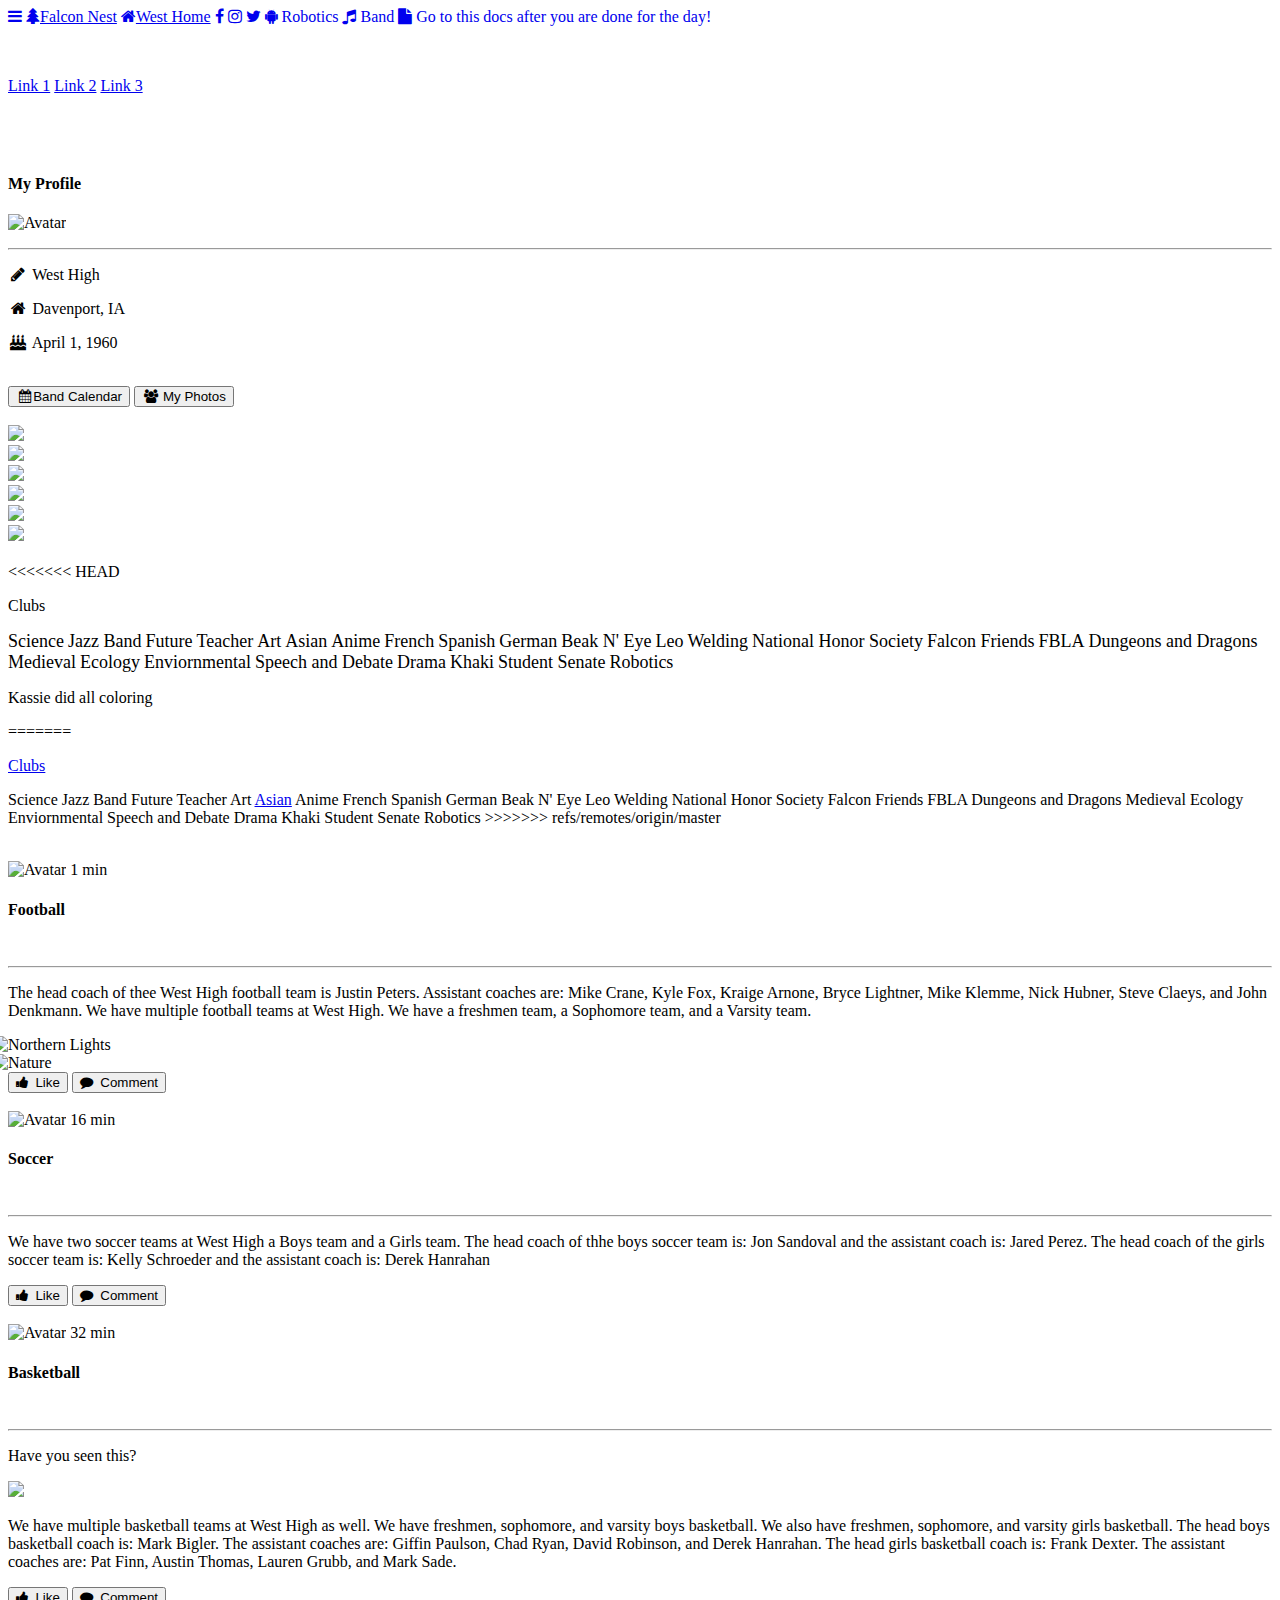
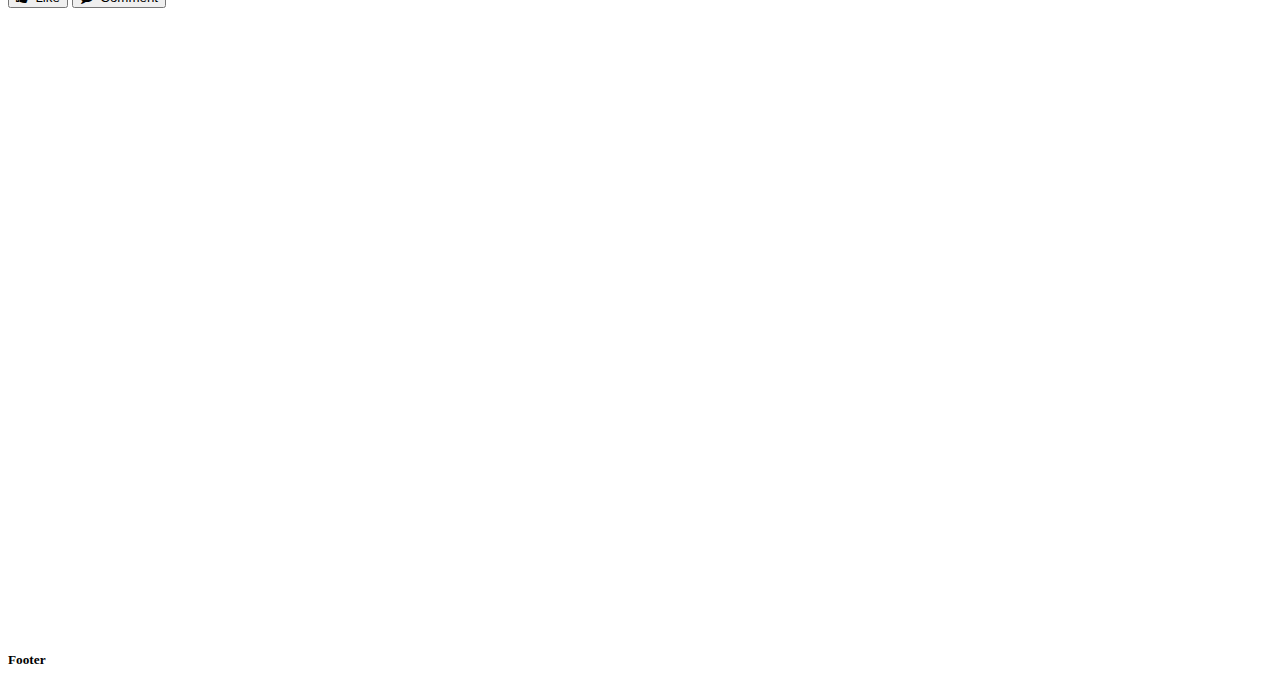
==== index.html @ 95ac7fa5 "Merge remote-tracking branch 'refs/remotes/origin/master' into pr/8" ====
<!DOCTYPE html>
<html>
<title>West High Social Media</title>
<meta charset="UTF-8">
<meta name="viewport" content="width=device-width, initial-scale=1">
<link rel="stylesheet" href="https://www.w3schools.com/lib/w3.css">
<link rel="stylesheet" href="https://cdnjs.cloudflare.com/ajax/libs/font-awesome/4.7.0/css/font-awesome.min.css">
<head>
  <link rel="stylesheet" type="text/css" href="index.css">
</head>

<body class="w3-theme-l5">

<!-- Navbar -->
<div class="w3-top">
 <div class="w3-bar w3-theme-d2 w3-left-align w3-large">
  <a class="w3-bar-item w3-button w3-hide-medium w3-hide-large w3-opennav w3-right w3-padding-large w3-hover-white w3-large w3-theme-d2" href="javascript:void(0);" onclick="openNav()"><i class="fa fa-bars"></i></a>
  <a href="index.html" class="w3-bar-item w3-button w3-padding-large w3-theme-d4"><i class="fa fa-tree w3-margin-right"></i>Falcon Nest</a>
  <a href="http://www.davenportschools.org/west/" class="w3-bar-item w3-button w3-padding-large w3-theme-d3"><i class="fa fa-home w3-margin-right"></i>West Home</a>
  <a href="#" class="w3-bar-item w3-button w3-hide-small w3-padding-large w3-hover-white" title="Facebook Feed"><i class="fa fa-facebook"></i></a>
  <a href="#" class="w3-bar-item w3-button w3-hide-small w3-padding-large w3-hover-white" title="Instagram Feed"><i class="fa fa-instagram"></i></a>
  <a href="#" class="w3-bar-item w3-button w3-hide-small w3-padding-large w3-hover-white" title="Twitter Feed"><i class="fa fa-twitter"></i></a>
  <a href="#" class="w3-bar-item w3-button w3-hide-small w3-padding-large w3-hover-white" title="Robotics Feed"><i class="fa fa-android"> Robotics</i></a>
  <a href="#" class="w3-bar-item w3-button w3-hide-small w3-padding-large w3-hover-white" title="Band Feed"><i class="fa fa-music"> Band</i></a>
  <a href="https://docs.google.com/document/d/1LTYxumuklcprzpd7jAIZXSKziYvqQXcDhWQDw6Y8-1A/edit" class="w3-bar-item w3-button w3-hide-small w3-padding-large w3-hover-white" title="Docs"><i class="fa fa-file"> Go to this docs after you are done for the day!</i></a>




 </div>
</div>

<!-- Navbar on small screens -->
<div id="navDemo" class="w3-navblock w3-theme-d2 w3-large w3-hide w3-hide-large w3-hide-medium w3-top" style="margin-top:51px">
  <a class="w3-padding-large" href="#">Link 1</a>
  <a class="w3-padding-large" href="#">Link 2</a>
  <a class="w3-padding-large" href="#">Link 3</a>
</div>

<!-- Page Container -->
<div class="w3-container w3-content" style="max-width:1400px;margin-top:80px">
  <!-- The Grid -->
  <div class="w3-row">
    <!-- Left Column -->
    <div class="w3-col m3">
      <!-- Profile -->
      <div class="w3-card-2 w3-round w3-white">
        <div class="w3-container">
         <h4 class="w3-center">My Profile</h4>
         <p class="w3-center"><img src="images/Westlogo.gif" class="w3-circle" style="height:106px;width:106px" alt="Avatar"></p>
         <hr>
         <p><i class="fa fa-pencil fa-fw w3-margin-right w3-text-theme"></i> West High</p>
         <p><i class="fa fa-home fa-fw w3-margin-right w3-text-theme"></i> Davenport, IA</p>
         <p><i class="fa fa-birthday-cake fa-fw w3-margin-right w3-text-theme"></i> April 1, 1960</p>
        </div>
      </div>
      <br>

      <!-- Accordion -->
      <div class="w3-card-2 w3-round">
        <div class="w3-white">
          <button onclick="window.open('https://calendar.google.com/calendar/embed?src=davenport.k12.ia.us_406nml3nbbrlrmad6a3defcp0s%40group.calendar.google.com&ctz=America/Chicago')" class="w3-btn-block w3-theme-l1 w3-left-align"><i class="fa fa-calendar fa-fw w3-margin-right"></i>Band Calendar</button>

          <button onclick="myFunction('Demo3')" class="w3-btn-block w3-theme-l1 w3-left-align"><i class="fa fa-users fa-fw w3-margin-right"></i> My Photos</button>
          <div id="Demo3" class="w3-hide w3-container">
         <div class="w3-row-padding">
         <br>
           <div class="w3-half">
             <img src="/w3images/lights.jpg" style="width:100%" class="w3-margin-bottom">
           </div>
           <div class="w3-half">
             <img src="/w3images/nature.jpg" style="width:100%" class="w3-margin-bottom">
           </div>
           <div class="w3-half">
             <img src="/w3images/mountains.jpg" style="width:100%" class="w3-margin-bottom">
           </div>
           <div class="w3-half">
             <img src="/w3images/forest.jpg" style="width:100%" class="w3-margin-bottom">
           </div>
           <div class="w3-half">
             <img src="/w3images/nature.jpg" style="width:100%" class="w3-margin-bottom">
           </div>
           <div class="w3-half">
             <img src="/w3images/fjords.jpg" style="width:100%" class="w3-margin-bottom">
           </div>
         </div>
          </div>
        </div>
      </div>
      <br>

      <!-- Clubs -->
      <div class="w3-card-2 w3-round w3-white w3-hide-small">
        <div class="w3-container">
<<<<<<< HEAD
          <p>Clubs</p>

          <p>
            <span class="w3-tag w3-small w3-theme-d6"><font size ="4">Science</font> </span>
            <span class="w3-tag w3-small w3-theme-d1"><font size ="4">Jazz Band</font></span>
            <span class="w3-tag w3-small w3-theme-d6"><font size ="4">Future Teacher</font></span>
            <span class="w3-tag w3-small w3-theme-d1"><font size ="4">Art</font></span>
            <span class="w3-tag w3-small w3-theme-d6"><font size ="4">Asian</font></span>
            <span class="w3-tag w3-small w3-theme-d1"><font size ="4">Anime</font></span>
            <span class="w3-tag w3-small w3-theme-d6"><font size ="4">French</font></span>
            <span class="w3-tag w3-small w3-theme-d1"><font size ="4">Spanish</font></span>
            <span class="w3-tag w3-small w3-theme-d6"><font size ="4">German</font></span>
            <span class="w3-tag w3-small w3-theme-d1"><font size ="4">Beak N' Eye</font></span>
            <span class="w3-tag w3-small w3-theme-d6"><font size ="4">Leo</font></span>
            <span class="w3-tag w3-small w3-theme-d1"><font size ="4">Welding</font></span>
            <span class="w3-tag w3-small w3-theme-d6"><font size ="4">National Honor Society</font></span>
            <span class="w3-tag w3-small w3-theme-d1"><font size ="4">Falcon Friends</font></span>
            <span class="w3-tag w3-small w3-theme-d6"><font size ="4">FBLA</font></span>
            <span class="w3-tag w3-small w3-theme-d6"><font size ="4">Dungeons and Dragons</font></span>
            <span class="w3-tag w3-small w3-theme-d1"><font size ="4">Medieval</font></span>
            <span class="w3-tag w3-small w3-theme-d1"><font size ="4">Ecology</font></span>
            <span class="w3-tag w3-small w3-theme-d1"><font size ="4">Enviornmental</font></span>
            <span class="w3-tag w3-small w3-theme-d6"><font size ="4">Speech and Debate</font></span>
            <span class="w3-tag w3-small w3-theme-d1"><font size ="4">Drama</font></span>
            <span class="w3-tag w3-small w3-theme-d6"><font size ="4">Khaki</font></span>
            <span class="w3-tag w3-small w3-theme-d1"><font size ="4">Student Senate</font></span>
            <span class="w3-tag w3-small w3-theme-d6"><font size ="4">Robotics</font></span>
            <p> Kassie did all coloring</p>
=======
          <a href ="http://www.davenportschools.org/west/clubs/"><p>Clubs</p></a>
          <p>
            <span class="w3-tag w3-small w3-theme-d5">Science </span>
            <span class="w3-tag w3-small w3-theme-d4">Jazz Band</span>
            <span class="w3-tag w3-small w3-theme-d3">Future Teacher</span>
            <span class="w3-tag w3-small w3-theme-d2">Art</span>
            <a href ="http://www.davenportschools.org/west/clubs/asian-club/"><span class="w3-tag w3-small w3-theme-d1">Asian</span></a>
            <span class="w3-tag w3-small w3-theme">Anime</span>
            <span class="w3-tag w3-small w3-theme-d5">French</span>
            <span class="w3-tag w3-small w3-theme-d4">Spanish</span>
            <span class="w3-tag w3-small w3-theme-d3">German</span>
            <span class="w3-tag w3-small w3-theme-d2">Beak N' Eye</span>
            <span class="w3-tag w3-small w3-theme-d1">Leo</span>
            <span class="w3-tag w3-small w3-theme">Welding</span>
            <span class="w3-tag w3-small w3-theme-d5">National Honor Society</span>
            <span class="w3-tag w3-small w3-theme-d4">Falcon Friends</span>
            <span class="w3-tag w3-small w3-theme-d3">FBLA</span>
            <span class="w3-tag w3-small w3-theme-d2">Dungeons and Dragons</span>
            <span class="w3-tag w3-small w3-theme-d1">Medieval</span>
            <span class="w3-tag w3-small w3-theme">Ecology</span>
            <span class="w3-tag w3-small w3-theme-d5">Enviornmental</span>
            <span class="w3-tag w3-small w3-theme-d4">Speech and Debate</span>
            <span class="w3-tag w3-small w3-theme-d3">Drama</span>
            <span class="w3-tag w3-small w3-theme-d2">Khaki</span>
            <span class="w3-tag w3-small w3-theme-d1">Student Senate</span>
            <span class="w3-tag w3-small w3-theme">Robotics</span>
>>>>>>> refs/remotes/origin/master

          </p>
        </div>
      </div>
    <!-- End Left Column -->
    </div>

    <!-- Middle Column -->
    <div class="w3-col m7">

      <div class="w3-container w3-card-2 w3-white w3-round w3-margin"><br>
        <img src="images/Football.jpg" alt="Avatar" class="w3-left w3-circle w3-margin-right" style="width:60px">
        <span class="w3-right w3-opacity">1 min</span>
        <h4>Football</h4><br>
        <hr class="w3-clear">
        <p> The head coach of thee West High football team is Justin Peters. Assistant coaches are: Mike Crane, Kyle Fox, Kraige Arnone, Bryce Lightner,
Mike Klemme, Nick Hubner,  Steve Claeys, and John Denkmann. We have multiple football teams at West High. We have a freshmen team, a Sophomore team, and a Varsity team. </p>
          <div class="w3-row-padding" style="margin:0 -16px">
            <div class="w3-half">
              <img src="/w3images/lights.jpg" style="width:100%" alt="Northern Lights" class="w3-margin-bottom">
            </div>
            <div class="w3-half">
              <img src="/w3images/nature.jpg" style="width:100%" alt="Nature" class="w3-margin-bottom">
          </div>
        </div>
        <button type="button" class="w3-btn w3-theme-d1 w3-margin-bottom"><i class="fa fa-thumbs-up"></i>  Like</button>
        <button type="button" class="w3-btn w3-theme-d2 w3-margin-bottom"><i class="fa fa-comment"></i>  Comment</button>
      </div>

      <div class="w3-container w3-card-2 w3-white w3-round w3-margin"><br>
        <img src="images/Soccerball.png" alt="Avatar" class="w3-left w3-circle w3-margin-right" style="width:60px">
        <span class="w3-right w3-opacity">16 min</span>
        <h4>Soccer</h4><br>
        <hr class="w3-clear">
        <p>We have two soccer teams at West High a Boys team and a Girls team. The head coach of thhe boys soccer team is: Jon Sandoval and the assistant coach is: Jared Perez. The head coach of the girls soccer team is: Kelly Schroeder and the assistant coach is: Derek Hanrahan</p>
        <button type="button" class="w3-btn w3-theme-d1 w3-margin-bottom"><i class="fa fa-thumbs-up"></i>  Like</button>
        <button type="button" class="w3-btn w3-theme-d2 w3-margin-bottom"><i class="fa fa-comment"></i>  Comment</button>
      </div>

      <div class="w3-container w3-card-2 w3-white w3-round w3-margin"><br>
        <img src="images/Basketball.jpg" alt="Avatar" class="w3-left w3-circle w3-margin-right" style="width:60px">
        <span class="w3-right w3-opacity">32 min</span>
        <h4>Basketball</h4><br>
        <hr class="w3-clear">
        <p>Have you seen this?</p>
        <img src="/w3images/nature.jpg" style="width:100%" class="w3-margin-bottom">
        <p>We have multiple basketball teams at West High as well. We have freshmen, sophomore, and varsity boys basketball. We also have freshmen, sophomore, and varsity girls basketball. The head boys basketball coach is: Mark Bigler. The assistant coaches are: Giffin Paulson, Chad Ryan, David Robinson, and
Derek Hanrahan. The head girls basketball coach is: Frank Dexter. The assistant coaches are: Pat Finn, Austin Thomas, Lauren Grubb, and Mark Sade.</p>
        <button type="button" class="w3-btn w3-theme-d1 w3-margin-bottom"><i class="fa fa-thumbs-up"></i>  Like</button>
        <button type="button" class="w3-btn w3-theme-d2 w3-margin-bottom"><i class="fa fa-comment"></i>  Comment</button>
      </div>

    <!-- End Middle Column -->
    </div>

    <!-- Right Column -->
    <div class="w3-col m2">


      <div class="w3-card-2 w3-round w3-white w3-center">
      <iframe src="https://calendar.google.com/calendar/embed?showNav=0&amp;showDate=0&amp;showTabs=0&amp;showTz=0&amp;mode=AGENDA&amp;height=600&amp;wkst=1&amp;bgcolor=%23ffffff&amp;src=davenport.k12.ia.us_4gqaiqd6bugjhsim0q4snehcl8%40group.calendar.google.com&amp;color=%23711616&amp;ctz=America%2FChicago" style="border-width:0" width="250" height="600" frameborder="0" scrolling="no"></iframe>
      </div>

    <!-- End Right Column -->
    </div>

  <!-- End Grid -->
  </div>

<!-- End Page Container -->
</div>
<br>

<!-- Footer -->
<footer class="w3-container w3-theme-d3 w3-padding-16">
  <h5>Footer</h5>
</footer>


<script>
// Accordion
function myFunction(id) {
    var x = document.getElementById(id);
    if (x.className.indexOf("w3-show") == -1) {
        x.className += " w3-show";
        x.previousElementSibling.className += " w3-theme-d1";
    } else {
        x.className = x.className.replace("w3-show", "");
        x.previousElementSibling.className =
        x.previousElementSibling.className.replace(" w3-theme-d1", "");
    }
}

// Used to toggle the menu on smaller screens when clicking on the menu button
function openNav() {
    var x = document.getElementById("navDemo");
    if (x.className.indexOf("w3-show") == -1) {
        x.className += " w3-show";
    } else {
        x.className = x.className.replace(" w3-show", "");
    }
}
</script>

</body>
</html>
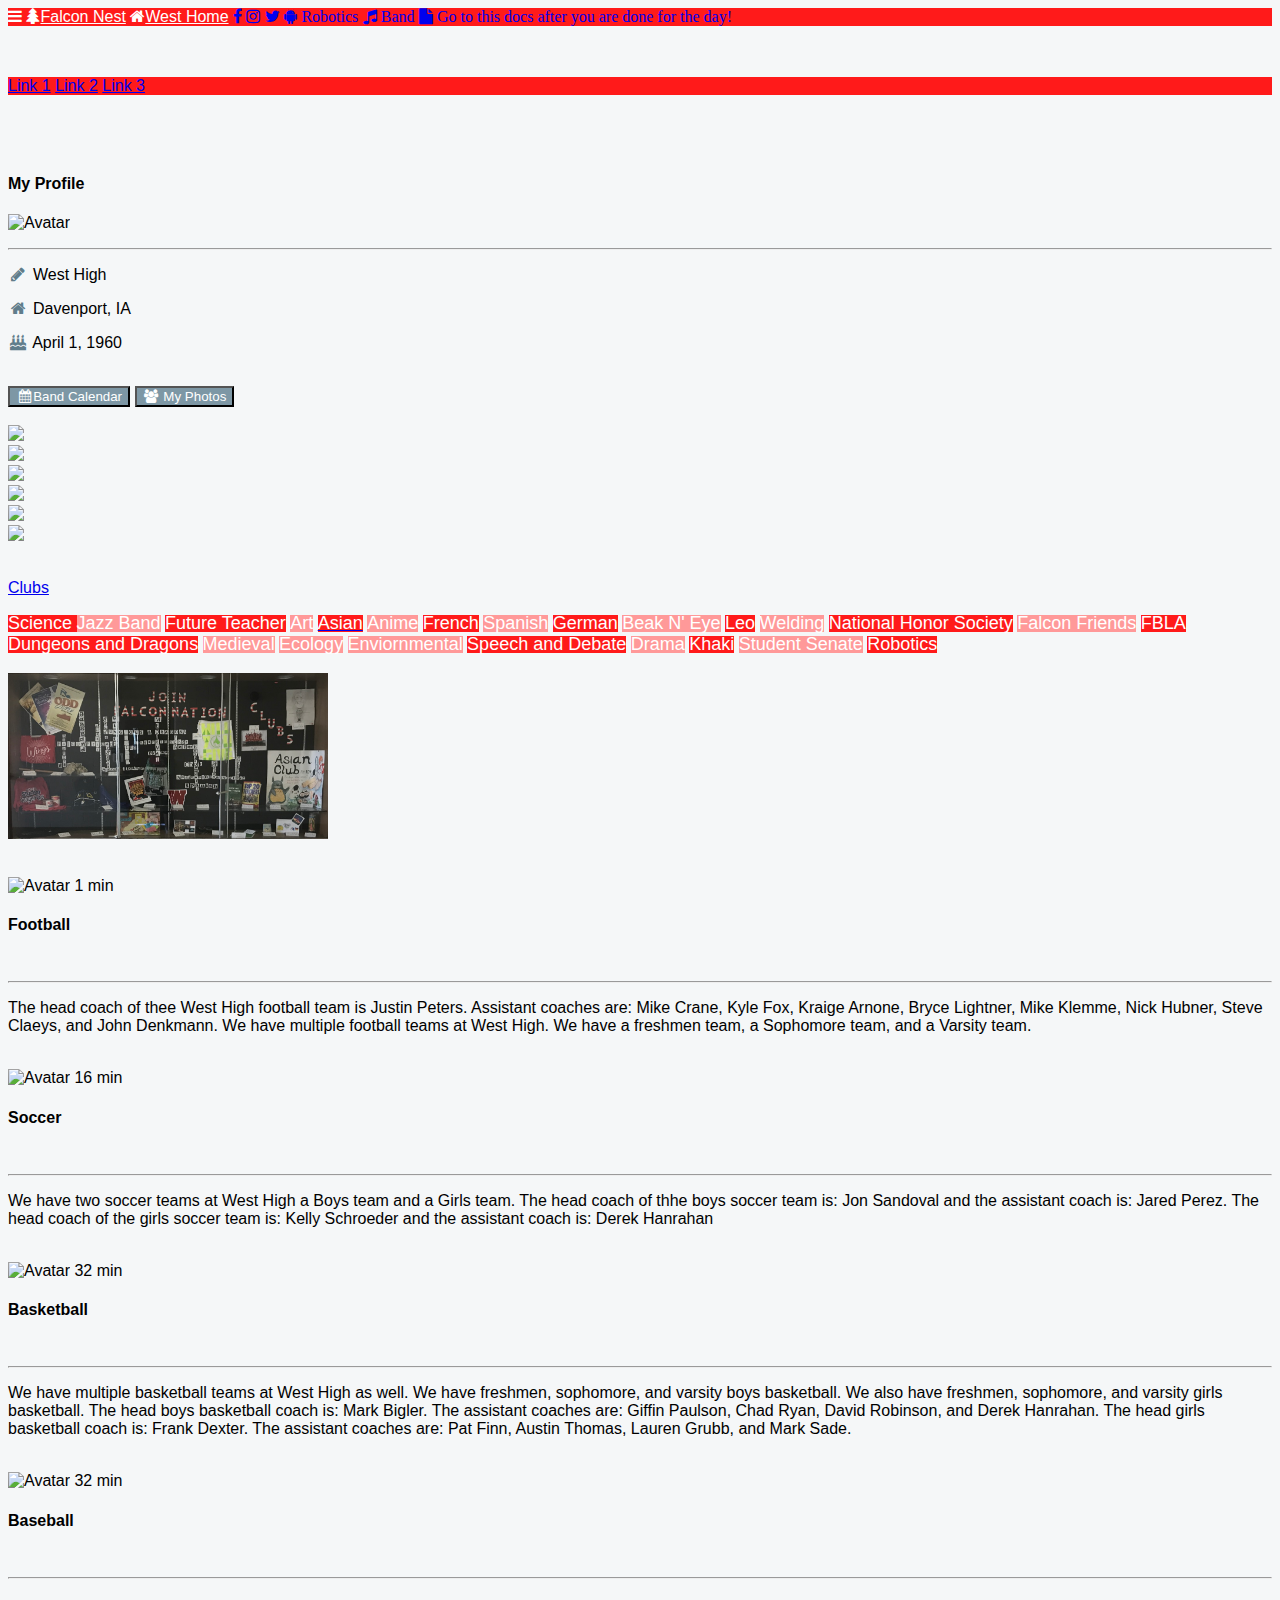
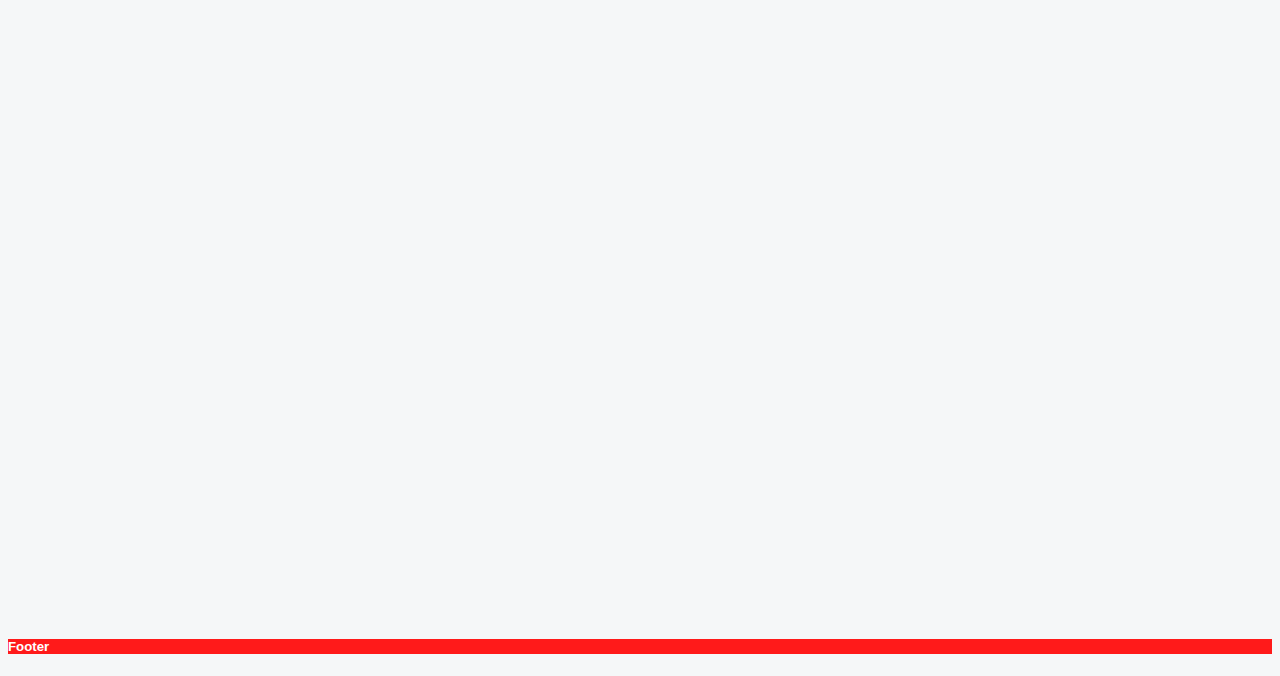
==== commit 34f479dd: "Merge pull request #2 from WestWebDesign/master" ====
--- a/index.html
+++ b/index.html
@@ -20,7 +20,7 @@
   <a href="#" class="w3-bar-item w3-button w3-hide-small w3-padding-large w3-hover-white" title="Facebook Feed"><i class="fa fa-facebook"></i></a>
   <a href="#" class="w3-bar-item w3-button w3-hide-small w3-padding-large w3-hover-white" title="Instagram Feed"><i class="fa fa-instagram"></i></a>
   <a href="#" class="w3-bar-item w3-button w3-hide-small w3-padding-large w3-hover-white" title="Twitter Feed"><i class="fa fa-twitter"></i></a>
-  <a href="#" class="w3-bar-item w3-button w3-hide-small w3-padding-large w3-hover-white" title="Robotics Feed"><i class="fa fa-android"> Robotics</i></a>
+  <a href="https://disruptiveinnovation6317.github.io/DisruptiveInnovation6317/index.html" class="w3-bar-item w3-button w3-hide-small w3-padding-large w3-hover-white" title="Robotics Feed"><i class="fa fa-android"> Robotics</i></a>
   <a href="#" class="w3-bar-item w3-button w3-hide-small w3-padding-large w3-hover-white" title="Band Feed"><i class="fa fa-music"> Band</i></a>
   <a href="https://docs.google.com/document/d/1LTYxumuklcprzpd7jAIZXSKziYvqQXcDhWQDw6Y8-1A/edit" class="w3-bar-item w3-button w3-hide-small w3-padding-large w3-hover-white" title="Docs"><i class="fa fa-file"> Go to this docs after you are done for the day!</i></a>
 
@@ -90,17 +90,17 @@
       <br>
 
       <!-- Clubs -->
-      <div class="w3-card-2 w3-round w3-white w3-hide-small">
+      <div class="w3-card-2 w3-round w3-grey w3-hide-small">
         <div class="w3-container">
-<<<<<<< HEAD
-          <p>Clubs</p>
+
+          <a href ="http://www.davenportschools.org/west/clubs/"><p>Clubs</p></a>
 
           <p>
             <span class="w3-tag w3-small w3-theme-d6"><font size ="4">Science</font> </span>
             <span class="w3-tag w3-small w3-theme-d1"><font size ="4">Jazz Band</font></span>
             <span class="w3-tag w3-small w3-theme-d6"><font size ="4">Future Teacher</font></span>
             <span class="w3-tag w3-small w3-theme-d1"><font size ="4">Art</font></span>
-            <span class="w3-tag w3-small w3-theme-d6"><font size ="4">Asian</font></span>
+            <a href ="http://www.davenportschools.org/west/clubs/asian-club/"><span class="w3-tag w3-small w3-theme-d6"><font size ="4">Asian</font></span></a>
             <span class="w3-tag w3-small w3-theme-d1"><font size ="4">Anime</font></span>
             <span class="w3-tag w3-small w3-theme-d6"><font size ="4">French</font></span>
             <span class="w3-tag w3-small w3-theme-d1"><font size ="4">Spanish</font></span>
@@ -120,37 +120,10 @@
             <span class="w3-tag w3-small w3-theme-d6"><font size ="4">Khaki</font></span>
             <span class="w3-tag w3-small w3-theme-d1"><font size ="4">Student Senate</font></span>
             <span class="w3-tag w3-small w3-theme-d6"><font size ="4">Robotics</font></span>
-            <p> Kassie did all coloring</p>
-=======
-          <a href ="http://www.davenportschools.org/west/clubs/"><p>Clubs</p></a>
-          <p>
-            <span class="w3-tag w3-small w3-theme-d5">Science </span>
-            <span class="w3-tag w3-small w3-theme-d4">Jazz Band</span>
-            <span class="w3-tag w3-small w3-theme-d3">Future Teacher</span>
-            <span class="w3-tag w3-small w3-theme-d2">Art</span>
-            <a href ="http://www.davenportschools.org/west/clubs/asian-club/"><span class="w3-tag w3-small w3-theme-d1">Asian</span></a>
-            <span class="w3-tag w3-small w3-theme">Anime</span>
-            <span class="w3-tag w3-small w3-theme-d5">French</span>
-            <span class="w3-tag w3-small w3-theme-d4">Spanish</span>
-            <span class="w3-tag w3-small w3-theme-d3">German</span>
-            <span class="w3-tag w3-small w3-theme-d2">Beak N' Eye</span>
-            <span class="w3-tag w3-small w3-theme-d1">Leo</span>
-            <span class="w3-tag w3-small w3-theme">Welding</span>
-            <span class="w3-tag w3-small w3-theme-d5">National Honor Society</span>
-            <span class="w3-tag w3-small w3-theme-d4">Falcon Friends</span>
-            <span class="w3-tag w3-small w3-theme-d3">FBLA</span>
-            <span class="w3-tag w3-small w3-theme-d2">Dungeons and Dragons</span>
-            <span class="w3-tag w3-small w3-theme-d1">Medieval</span>
-            <span class="w3-tag w3-small w3-theme">Ecology</span>
-            <span class="w3-tag w3-small w3-theme-d5">Enviornmental</span>
-            <span class="w3-tag w3-small w3-theme-d4">Speech and Debate</span>
-            <span class="w3-tag w3-small w3-theme-d3">Drama</span>
-            <span class="w3-tag w3-small w3-theme-d2">Khaki</span>
-            <span class="w3-tag w3-small w3-theme-d1">Student Senate</span>
-            <span class="w3-tag w3-small w3-theme">Robotics</span>
->>>>>>> refs/remotes/origin/master
-
-          </p>
+          <br></br>
+          <img src="images/FullSizeRender.jpg" alt="Clubs" width="320px";height"300px">
+
+
         </div>
       </div>
     <!-- End Left Column -->
@@ -168,14 +141,13 @@
 Mike Klemme, Nick Hubner,  Steve Claeys, and John Denkmann. We have multiple football teams at West High. We have a freshmen team, a Sophomore team, and a Varsity team. </p>
           <div class="w3-row-padding" style="margin:0 -16px">
             <div class="w3-half">
-              <img src="/w3images/lights.jpg" style="width:100%" alt="Northern Lights" class="w3-margin-bottom">
+
             </div>
             <div class="w3-half">
-              <img src="/w3images/nature.jpg" style="width:100%" alt="Nature" class="w3-margin-bottom">
+
           </div>
         </div>
-        <button type="button" class="w3-btn w3-theme-d1 w3-margin-bottom"><i class="fa fa-thumbs-up"></i>  Like</button>
-        <button type="button" class="w3-btn w3-theme-d2 w3-margin-bottom"><i class="fa fa-comment"></i>  Comment</button>
+
       </div>
 
       <div class="w3-container w3-card-2 w3-white w3-round w3-margin"><br>
@@ -184,8 +156,7 @@
         <h4>Soccer</h4><br>
         <hr class="w3-clear">
         <p>We have two soccer teams at West High a Boys team and a Girls team. The head coach of thhe boys soccer team is: Jon Sandoval and the assistant coach is: Jared Perez. The head coach of the girls soccer team is: Kelly Schroeder and the assistant coach is: Derek Hanrahan</p>
-        <button type="button" class="w3-btn w3-theme-d1 w3-margin-bottom"><i class="fa fa-thumbs-up"></i>  Like</button>
-        <button type="button" class="w3-btn w3-theme-d2 w3-margin-bottom"><i class="fa fa-comment"></i>  Comment</button>
+
       </div>
 
       <div class="w3-container w3-card-2 w3-white w3-round w3-margin"><br>
@@ -193,12 +164,19 @@
         <span class="w3-right w3-opacity">32 min</span>
         <h4>Basketball</h4><br>
         <hr class="w3-clear">
-        <p>Have you seen this?</p>
-        <img src="/w3images/nature.jpg" style="width:100%" class="w3-margin-bottom">
+
         <p>We have multiple basketball teams at West High as well. We have freshmen, sophomore, and varsity boys basketball. We also have freshmen, sophomore, and varsity girls basketball. The head boys basketball coach is: Mark Bigler. The assistant coaches are: Giffin Paulson, Chad Ryan, David Robinson, and
 Derek Hanrahan. The head girls basketball coach is: Frank Dexter. The assistant coaches are: Pat Finn, Austin Thomas, Lauren Grubb, and Mark Sade.</p>
-        <button type="button" class="w3-btn w3-theme-d1 w3-margin-bottom"><i class="fa fa-thumbs-up"></i>  Like</button>
-        <button type="button" class="w3-btn w3-theme-d2 w3-margin-bottom"><i class="fa fa-comment"></i>  Comment</button>
+
+      </div>
+
+      <div class="w3-container w3-card-2 w3-white w3-round w3-margin"><br>
+        <img src="images/Baseball.jpg" alt="Avatar" class="w3-left w3-circle w3-margin-right" style="width:60px">
+        <span class="w3-right w3-opacity">32 min</span>
+        <h4>Baseball</h4><br>
+        <hr class="w3-clear">
+        <p></p>
+
       </div>
 
     <!-- End Middle Column -->
--- a/index.css
+++ b/index.css
@@ -0,0 +1,105 @@
+html,body,h1,h2,h3,h4,h5 {font-family: "Open Sans", sans-serif}
+
+.w3-theme-l5 {
+  color:#000 !important; background-color:#f5f7f8 !important
+}
+.w3-theme-l4 {
+  color:#000 !important; background-color:#dfe5e8 !important
+}
+.w3-theme-l3 {
+  color:#000 !important; background-color:#becbd2 !important
+}
+.w3-theme-l2 {
+  color:#000 !important; background-color:#9eb1bb !important
+}
+.w3-theme-l1 {
+  color:#fff !important; background-color:#7d97a5 !important
+}
+.w3-theme-d1 {
+  color:#fff !important; background-color:#ff9999 !important
+}
+.w3-theme-d2 {
+  color:#fff !important; background-color:#ff1a1a !important
+}
+.w3-theme-d3 {
+  color:#fff !important; background-color:#ff1a1a !important
+}
+.w3-theme-d4 {
+  color:#fff !important; background-color:#ff1a1a !important
+}
+.w3-theme-d5 {
+  color:#fff !important; background-color:#ff1a1a !important
+}
+.w3-theme-d6 {
+  color:#fff !important; background-color:#ff1a1a !important
+}
+
+.w3-theme-light {color:#000 !important; background-color:#f5f7f8 !important}
+.w3-theme-dark {color:#fff !important; background-color:#303e45 !important}
+.w3-theme-action {color:#fff !important; background-color:#303e45 !important}
+
+.w3-theme {color:#fff !important; background-color:#607d8b !important}
+.w3-text-theme {color:#607d8b !important}
+.w3-border-theme {border-color:#607d8b !important}
+
+.w3-hover-theme:hover {color:#fff !important; background-color:#607d8b !important}
+.w3-hover-text-theme:hover {color:#607d8b !important}
+.w3-hover-border-theme:hover {border-color:#607d8b !important}
+
+
+/* cyrillic-ext */
+@font-face {
+  font-family: 'Open Sans';
+  font-style: normal;
+  font-weight: 400;
+  src: local('Open Sans'), local('OpenSans'), url(https://fonts.gstatic.com/s/opensans/v13/K88pR3goAWT7BTt32Z01mxJtnKITppOI_IvcXXDNrsc.woff2) format('woff2');
+  unicode-range: U+0460-052F, U+20B4, U+2DE0-2DFF, U+A640-A69F;
+}
+/* cyrillic */
+@font-face {
+  font-family: 'Open Sans';
+  font-style: normal;
+  font-weight: 400;
+  src: local('Open Sans'), local('OpenSans'), url(https://fonts.gstatic.com/s/opensans/v13/RjgO7rYTmqiVp7vzi-Q5URJtnKITppOI_IvcXXDNrsc.woff2) format('woff2');
+  unicode-range: U+0400-045F, U+0490-0491, U+04B0-04B1, U+2116;
+}
+/* greek-ext */
+@font-face {
+  font-family: 'Open Sans';
+  font-style: normal;
+  font-weight: 400;
+  src: local('Open Sans'), local('OpenSans'), url(https://fonts.gstatic.com/s/opensans/v13/LWCjsQkB6EMdfHrEVqA1KRJtnKITppOI_IvcXXDNrsc.woff2) format('woff2');
+  unicode-range: U+1F00-1FFF;
+}
+/* greek */
+@font-face {
+  font-family: 'Open Sans';
+  font-style: normal;
+  font-weight: 400;
+  src: local('Open Sans'), local('OpenSans'), url(https://fonts.gstatic.com/s/opensans/v13/xozscpT2726on7jbcb_pAhJtnKITppOI_IvcXXDNrsc.woff2) format('woff2');
+  unicode-range: U+0370-03FF;
+}
+/* vietnamese */
+@font-face {
+  font-family: 'Open Sans';
+  font-style: normal;
+  font-weight: 400;
+  src: local('Open Sans'), local('OpenSans'), url(https://fonts.gstatic.com/s/opensans/v13/59ZRklaO5bWGqF5A9baEERJtnKITppOI_IvcXXDNrsc.woff2) format('woff2');
+  unicode-range: U+0102-0103, U+1EA0-1EF9, U+20AB;
+}
+/* latin-ext */
+@font-face {
+  font-family: 'Open Sans';
+  font-style: normal;
+  font-weight: 400;
+  src: local('Open Sans'), local('OpenSans'), url(https://fonts.gstatic.com/s/opensans/v13/u-WUoqrET9fUeobQW7jkRRJtnKITppOI_IvcXXDNrsc.woff2) format('woff2');
+  unicode-range: U+0100-024F, U+1E00-1EFF, U+20A0-20AB, U+20AD-20CF, U+2C60-2C7F, U+A720-A7FF;
+}
+/* latin */
+@font-face {
+  font-family: 'Open Sans';
+  font-style: normal;
+  font-weight: 400;
+  src: local('Open Sans'), local('OpenSans'), url(https://fonts.gstatic.com/s/opensans/v13/cJZKeOuBrn4kERxqtaUH3VtXRa8TVwTICgirnJhmVJw.woff2) format('woff2');
+  unicode-range: U+0000-00FF, U+0131, U+0152-0153, U+02C6, U+02DA, U+02DC, U+2000-206F, U+2074, U+20AC, U+2212, U+2215;
+}
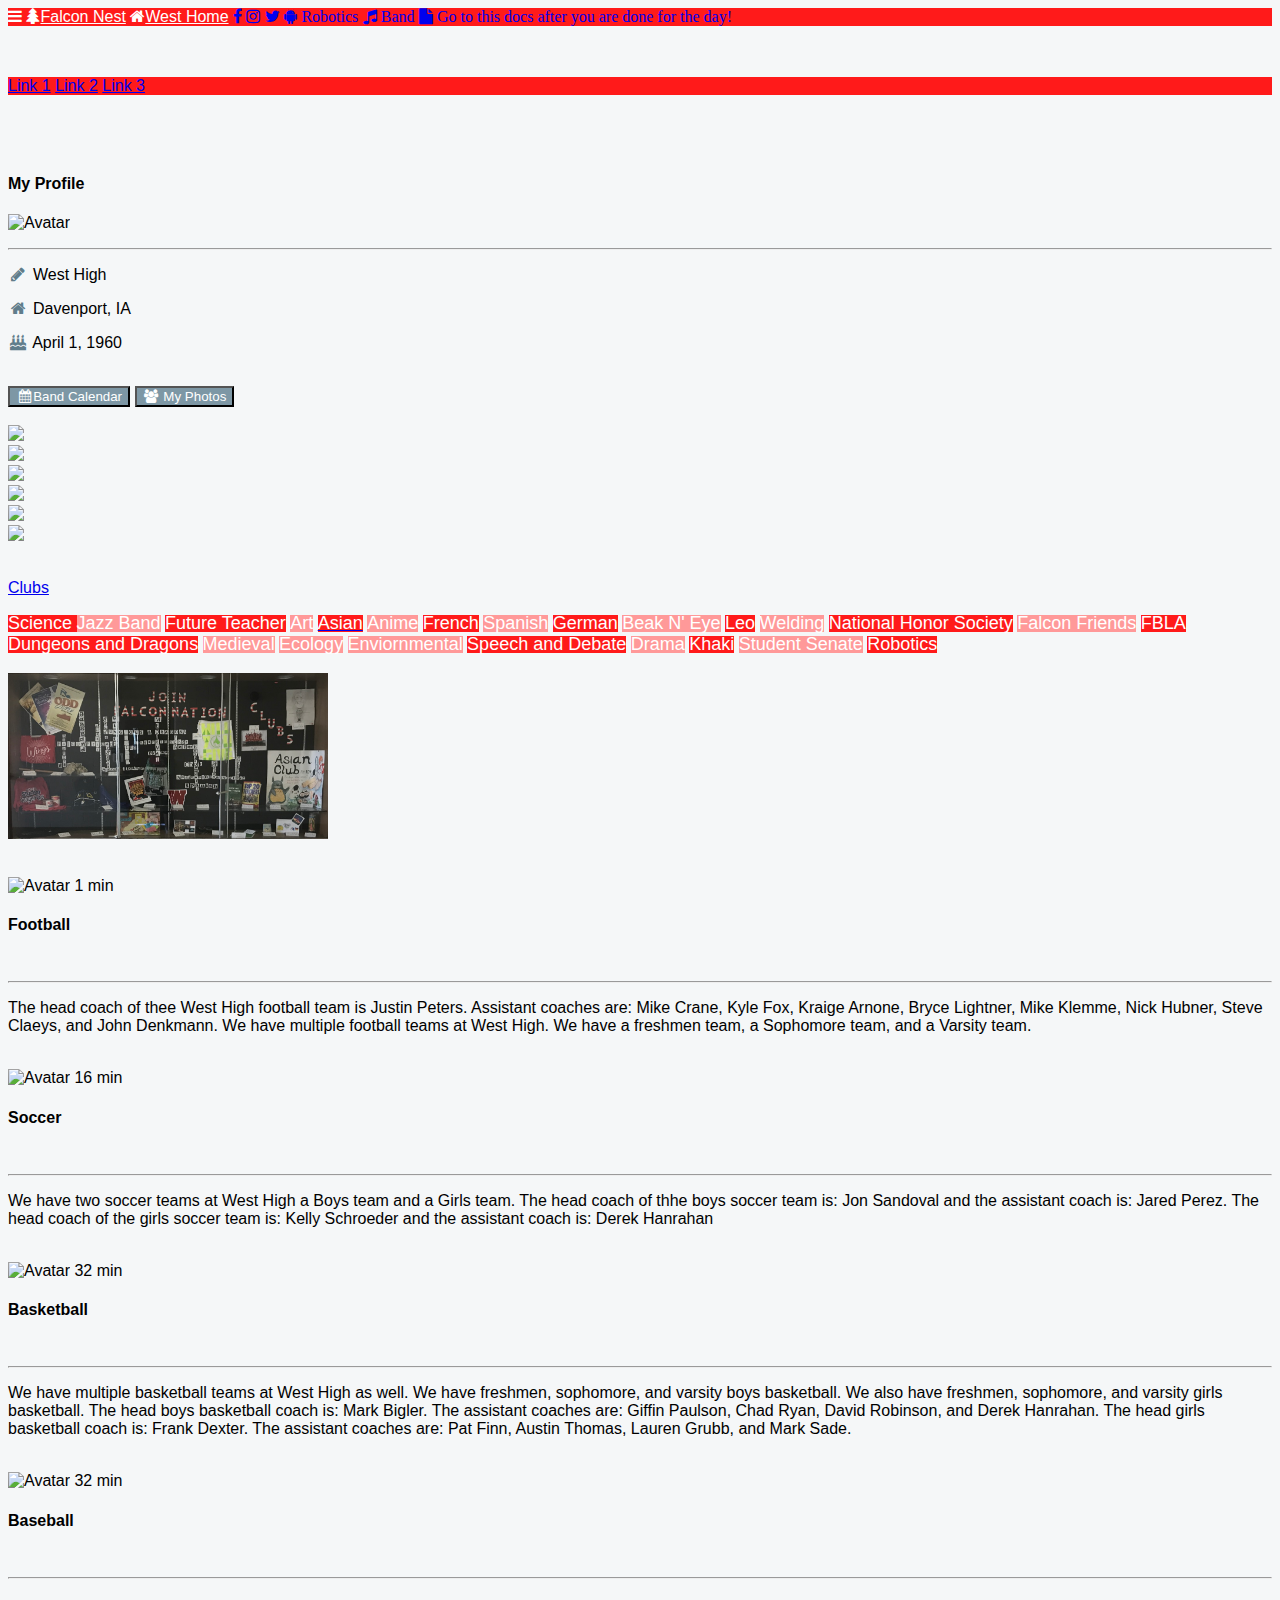
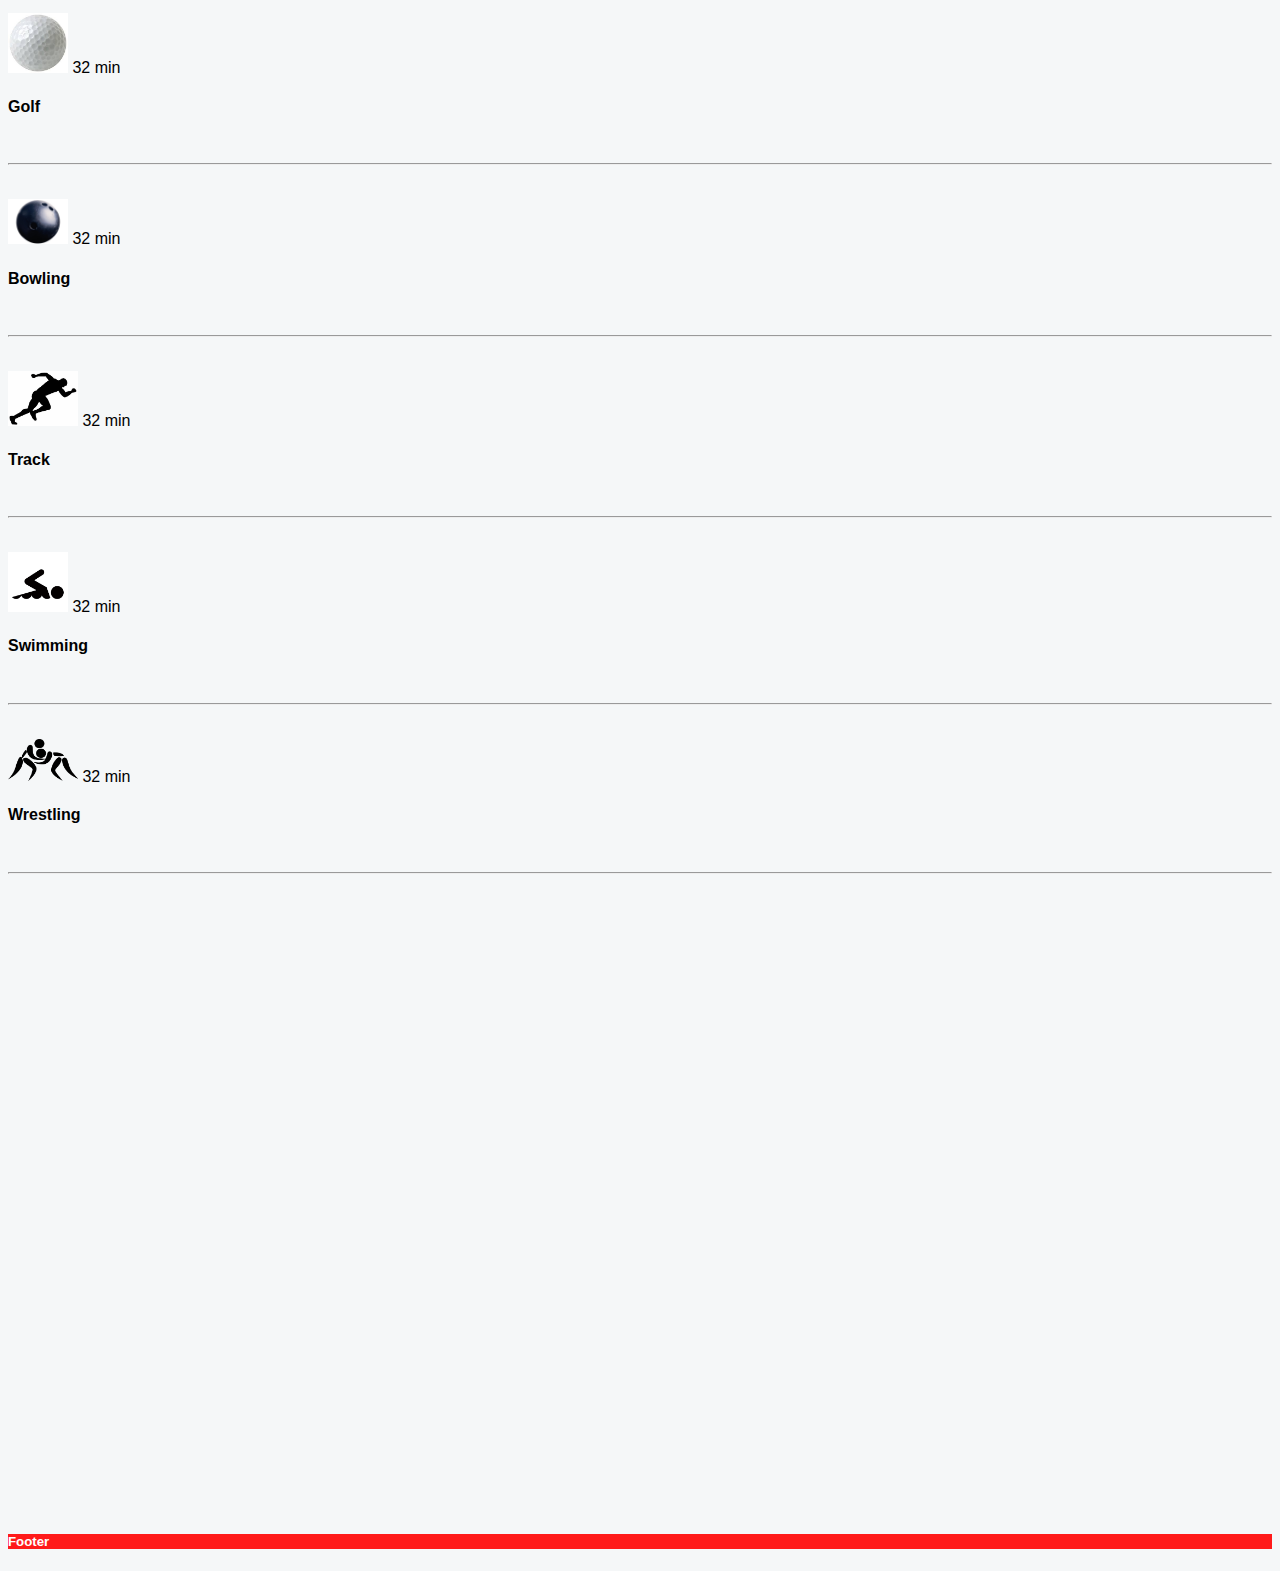
==== commit 136135ab: "Merge pull request #27 from AjMcKenzie/master" ====
--- a/index.html
+++ b/index.html
@@ -23,9 +23,6 @@
   <a href="https://disruptiveinnovation6317.github.io/DisruptiveInnovation6317/index.html" class="w3-bar-item w3-button w3-hide-small w3-padding-large w3-hover-white" title="Robotics Feed"><i class="fa fa-android"> Robotics</i></a>
   <a href="#" class="w3-bar-item w3-button w3-hide-small w3-padding-large w3-hover-white" title="Band Feed"><i class="fa fa-music"> Band</i></a>
   <a href="https://docs.google.com/document/d/1LTYxumuklcprzpd7jAIZXSKziYvqQXcDhWQDw6Y8-1A/edit" class="w3-bar-item w3-button w3-hide-small w3-padding-large w3-hover-white" title="Docs"><i class="fa fa-file"> Go to this docs after you are done for the day!</i></a>
-
-
-
 
  </div>
 </div>
@@ -121,8 +118,10 @@
             <span class="w3-tag w3-small w3-theme-d1"><font size ="4">Student Senate</font></span>
             <span class="w3-tag w3-small w3-theme-d6"><font size ="4">Robotics</font></span>
           <br></br>
-          <img src="images/FullSizeRender.jpg" alt="Clubs" width="320px";height"300px">
-
+
+          <!-- <p>Click image to make it bigger.</p> -->
+          <img src="images/FullSizeRender.jpg" alt="Clubs" width="320px";height"300px" onclick="window.open('file:///C:/Users/am312792/Desktop/Git%20Repository/socialMedia/images/FullSizeRender.jpg')">
+            
 
         </div>
       </div>
@@ -174,6 +173,51 @@
         <img src="images/Baseball.jpg" alt="Avatar" class="w3-left w3-circle w3-margin-right" style="width:60px">
         <span class="w3-right w3-opacity">32 min</span>
         <h4>Baseball</h4><br>
+        <hr class="w3-clear">
+        <p></p>
+
+      </div>
+
+      <div class="w3-container w3-card-2 w3-white w3-round w3-margin"><br>
+        <img src="images/golfball.jpg" alt="Avatar" class="w3-left w3-circle w3-margin-right" style="width:60px">
+        <span class="w3-right w3-opacity">32 min</span>
+        <h4>Golf</h4><br>
+        <hr class="w3-clear">
+        <p></p>
+
+      </div>
+
+      <div class="w3-container w3-card-2 w3-white w3-round w3-margin"><br>
+        <img src="images/bowlingball.jpg" alt="Avatar" class="w3-left w3-circle w3-margin-right" style="width:60px">
+        <span class="w3-right w3-opacity">32 min</span>
+        <h4>Bowling</h4><br>
+        <hr class="w3-clear">
+        <p></p>
+
+      </div>
+
+      <div class="w3-container w3-card-2 w3-white w3-round w3-margin"><br>
+        <img src="images/track.jpg" alt="Avatar" class="w3-left w3-circle w3-margin-right" style="width:70px">
+        <span class="w3-right w3-opacity">32 min</span>
+        <h4>Track</h4><br>
+        <hr class="w3-clear">
+        <p></p>
+
+      </div>
+
+      <div class="w3-container w3-card-2 w3-white w3-round w3-margin"><br>
+        <img src="images/swimming.png" alt="Avatar" class="w3-left w3-circle w3-margin-right" style="width:60px">
+        <span class="w3-right w3-opacity">32 min</span>
+        <h4>Swimming</h4><br>
+        <hr class="w3-clear">
+        <p></p>
+
+      </div>
+
+      <div class="w3-container w3-card-2 w3-white w3-round w3-margin"><br>
+        <img src="images/wrestling.png" alt="Avatar" class="w3-left w3-circle w3-margin-right" style="width:70px">
+        <span class="w3-right w3-opacity">32 min</span>
+        <h4>Wrestling</h4><br>
         <hr class="w3-clear">
         <p></p>
 
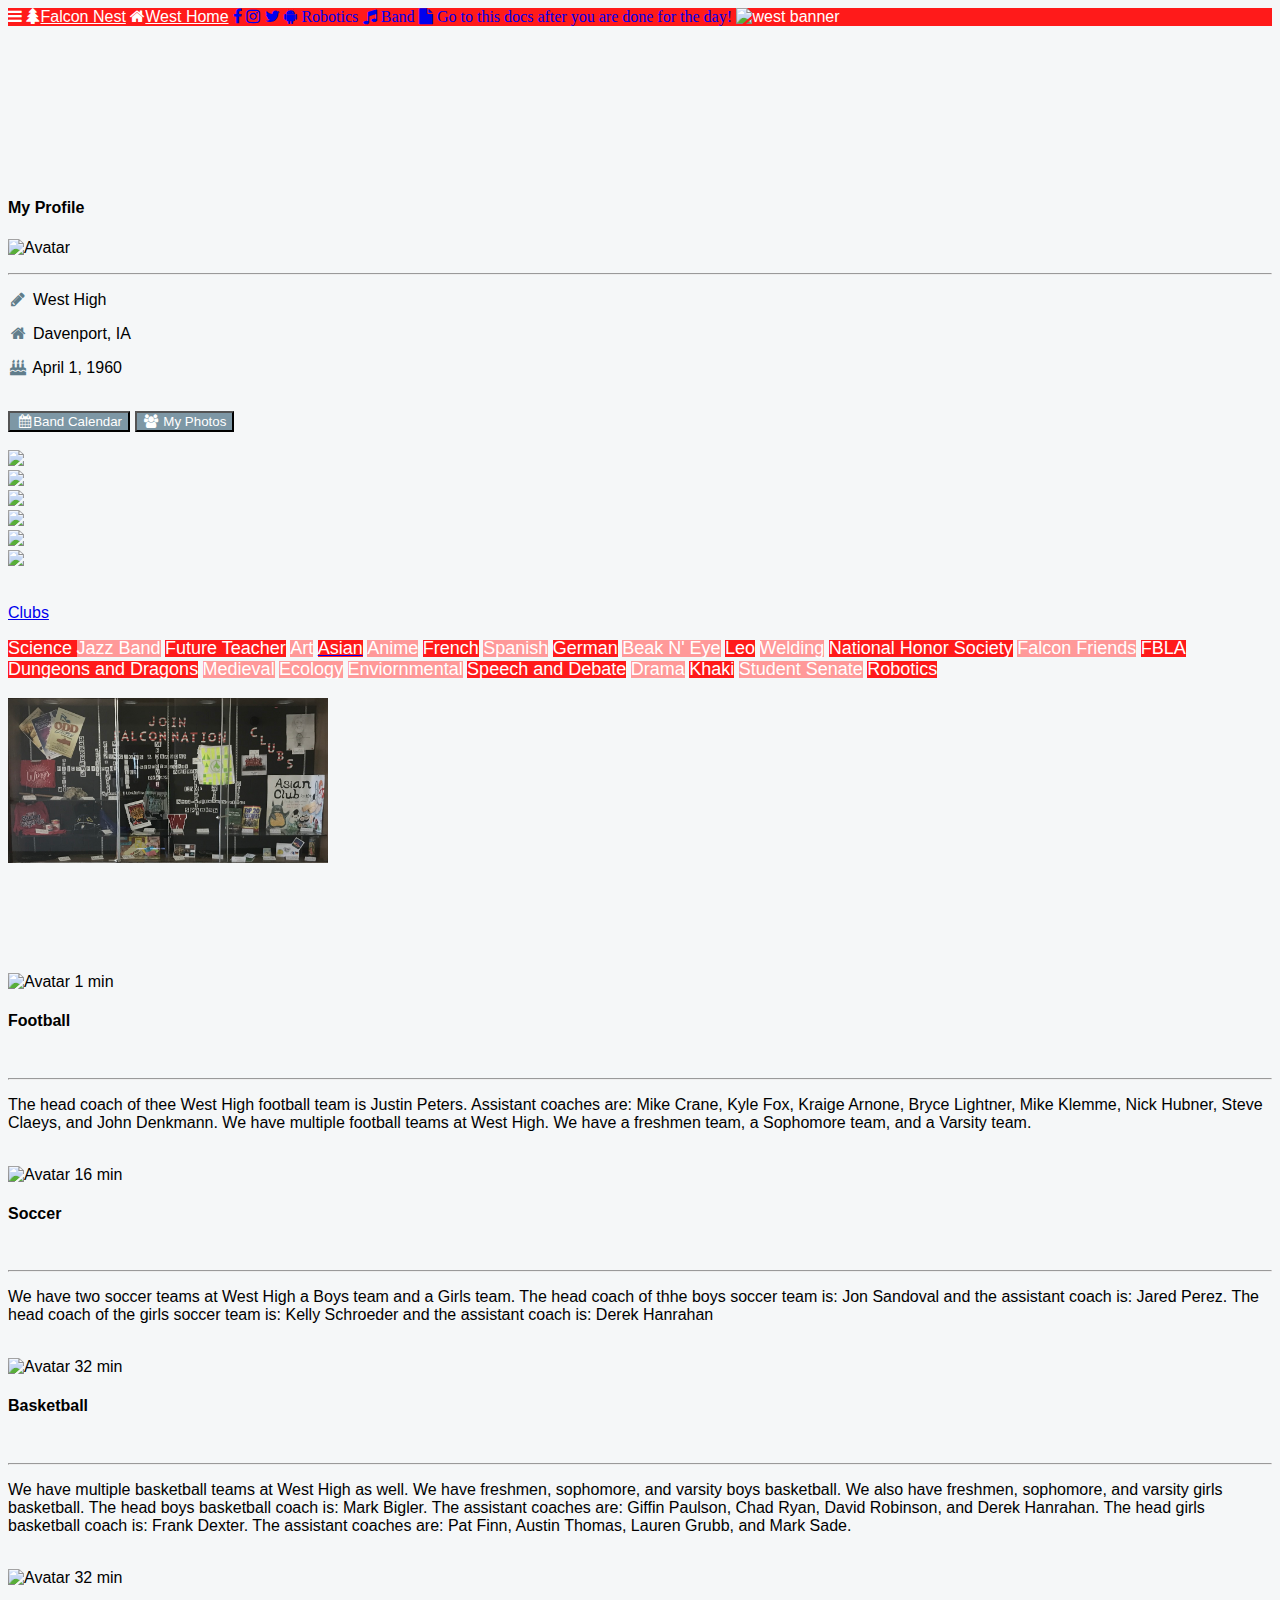
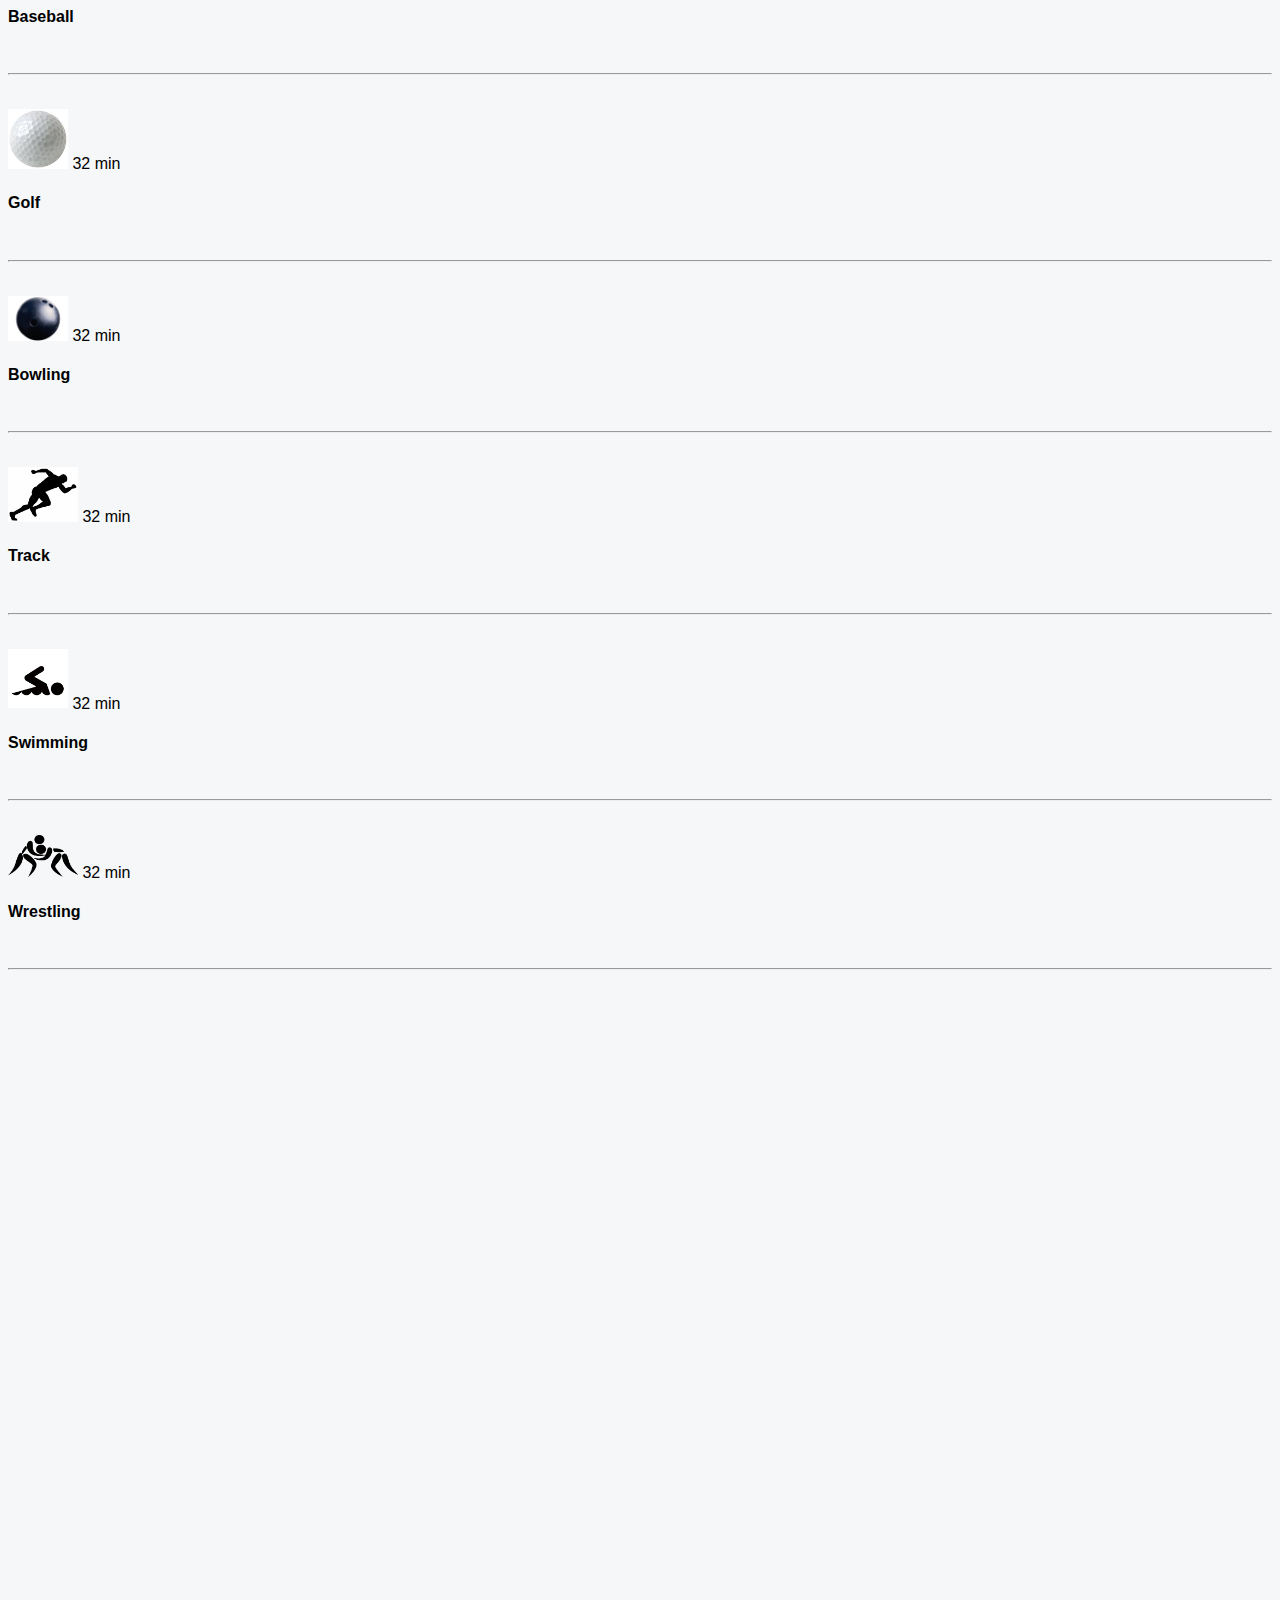
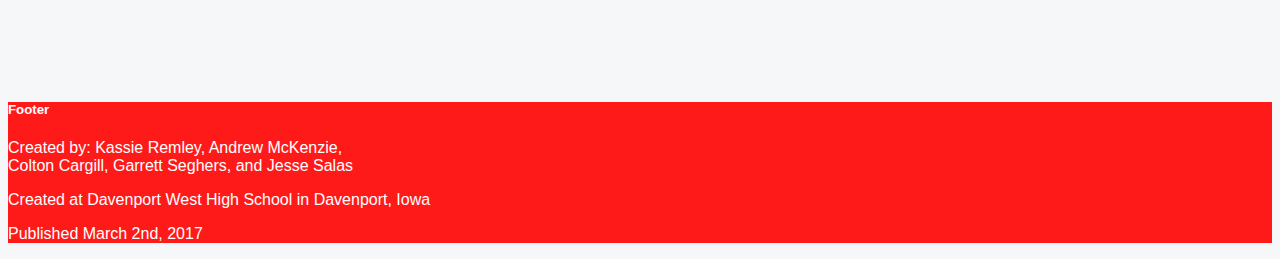
==== commit d13095f3: "Merge pull request #30 from AjMcKenzie/master" ====
--- a/index.html
+++ b/index.html
@@ -24,15 +24,13 @@
   <a href="#" class="w3-bar-item w3-button w3-hide-small w3-padding-large w3-hover-white" title="Band Feed"><i class="fa fa-music"> Band</i></a>
   <a href="https://docs.google.com/document/d/1LTYxumuklcprzpd7jAIZXSKziYvqQXcDhWQDw6Y8-1A/edit" class="w3-bar-item w3-button w3-hide-small w3-padding-large w3-hover-white" title="Docs"><i class="fa fa-file"> Go to this docs after you are done for the day!</i></a>
 
+<img src="mages/west.jpg" alt="west banner" height="100px"width="100%">
+
  </div>
 </div>
 
 <!-- Navbar on small screens -->
-<div id="navDemo" class="w3-navblock w3-theme-d2 w3-large w3-hide w3-hide-large w3-hide-medium w3-top" style="margin-top:51px">
-  <a class="w3-padding-large" href="#">Link 1</a>
-  <a class="w3-padding-large" href="#">Link 2</a>
-  <a class="w3-padding-large" href="#">Link 3</a>
-</div>
+
 
 <!-- Page Container -->
 <div class="w3-container w3-content" style="max-width:1400px;margin-top:80px">
@@ -43,6 +41,10 @@
       <!-- Profile -->
       <div class="w3-card-2 w3-round w3-white">
         <div class="w3-container">
+          <br>
+          <br>
+          <br>
+          <br>
          <h4 class="w3-center">My Profile</h4>
          <p class="w3-center"><img src="images/Westlogo.gif" class="w3-circle" style="height:106px;width:106px" alt="Avatar"></p>
          <hr>
@@ -56,6 +58,7 @@
       <!-- Accordion -->
       <div class="w3-card-2 w3-round">
         <div class="w3-white">
+
           <button onclick="window.open('https://calendar.google.com/calendar/embed?src=davenport.k12.ia.us_406nml3nbbrlrmad6a3defcp0s%40group.calendar.google.com&ctz=America/Chicago')" class="w3-btn-block w3-theme-l1 w3-left-align"><i class="fa fa-calendar fa-fw w3-margin-right"></i>Band Calendar</button>
 
           <button onclick="myFunction('Demo3')" class="w3-btn-block w3-theme-l1 w3-left-align"><i class="fa fa-users fa-fw w3-margin-right"></i> My Photos</button>
@@ -119,9 +122,8 @@
             <span class="w3-tag w3-small w3-theme-d6"><font size ="4">Robotics</font></span>
           <br></br>
 
-          <!-- <p>Click image to make it bigger.</p> -->
+          <!-- Click image to make it bigger. -->
           <img src="images/FullSizeRender.jpg" alt="Clubs" width="320px";height"300px" onclick="window.open('file:///C:/Users/am312792/Desktop/Git%20Repository/socialMedia/images/FullSizeRender.jpg')">
-            
 
         </div>
       </div>
@@ -130,7 +132,10 @@
 
     <!-- Middle Column -->
     <div class="w3-col m7">
-
+      <br>
+      <br>
+      <br>
+      <br>
       <div class="w3-container w3-card-2 w3-white w3-round w3-margin"><br>
         <img src="images/Football.jpg" alt="Avatar" class="w3-left w3-circle w3-margin-right" style="width:60px">
         <span class="w3-right w3-opacity">1 min</span>
@@ -231,6 +236,10 @@
 
 
       <div class="w3-card-2 w3-round w3-white w3-center">
+        <br>
+        <br>
+        <br>
+        <br>
       <iframe src="https://calendar.google.com/calendar/embed?showNav=0&amp;showDate=0&amp;showTabs=0&amp;showTz=0&amp;mode=AGENDA&amp;height=600&amp;wkst=1&amp;bgcolor=%23ffffff&amp;src=davenport.k12.ia.us_4gqaiqd6bugjhsim0q4snehcl8%40group.calendar.google.com&amp;color=%23711616&amp;ctz=America%2FChicago" style="border-width:0" width="250" height="600" frameborder="0" scrolling="no"></iframe>
       </div>
 
@@ -247,6 +256,13 @@
 <!-- Footer -->
 <footer class="w3-container w3-theme-d3 w3-padding-16">
   <h5>Footer</h5>
+  <p> Created by: Kassie Remley, Andrew McKenzie,
+  </br>
+    Colton Cargill, Garrett Seghers, and Jesse Salas</p>
+  <p> Created at Davenport West High School in Davenport, Iowa
+  <p> Published March 2nd, 2017</p>
+
+
 </footer>
 
 
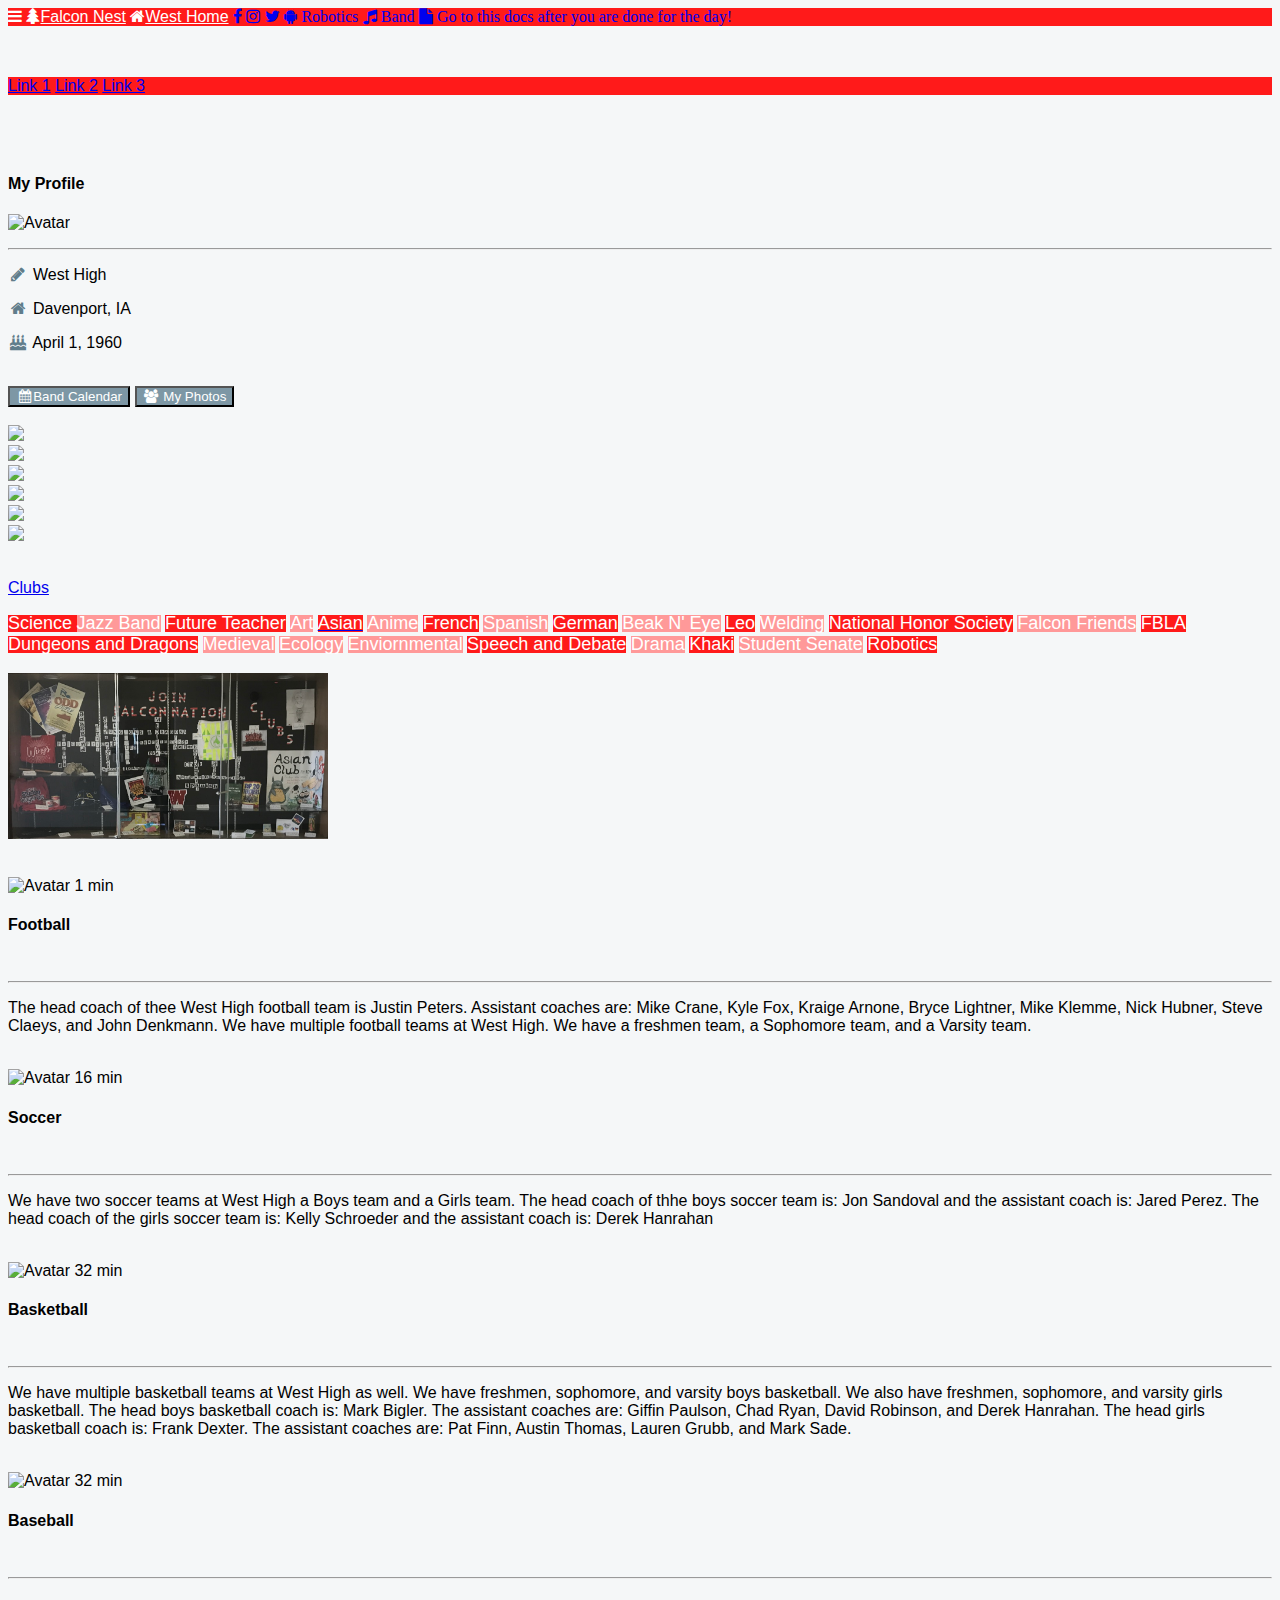
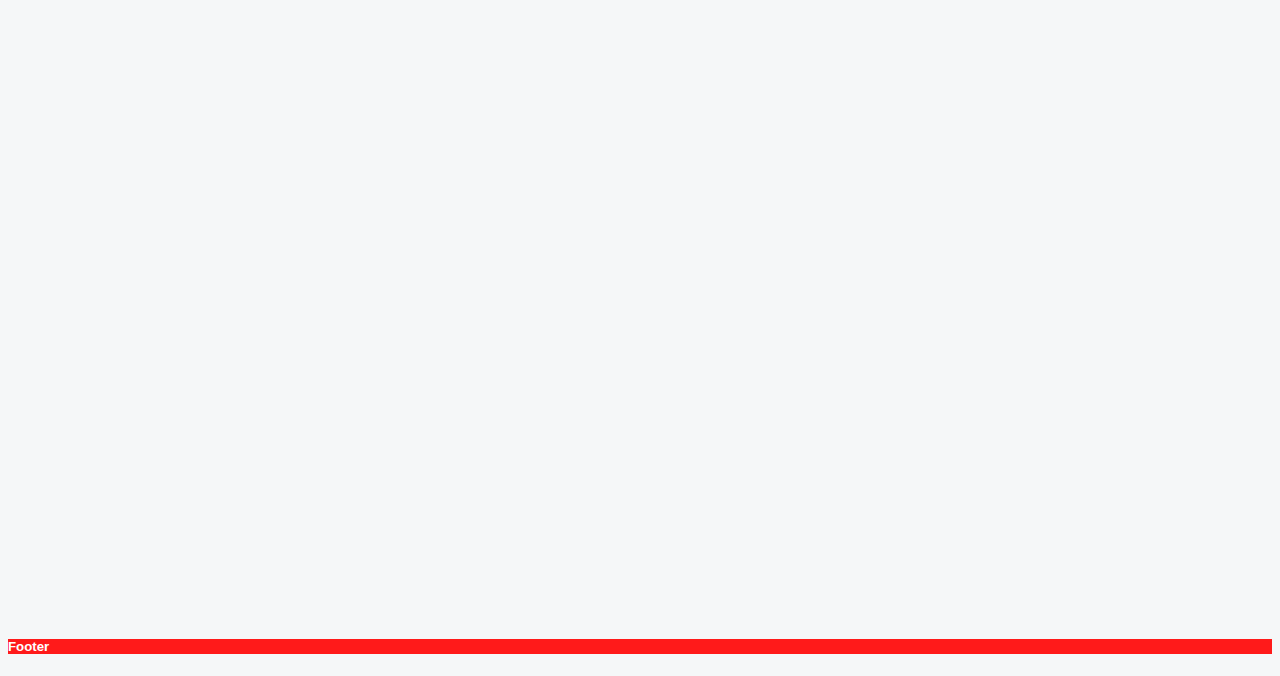
==== commit af1da687: "Facebook" ====
--- a/index.html
+++ b/index.html
@@ -17,20 +17,23 @@
   <a class="w3-bar-item w3-button w3-hide-medium w3-hide-large w3-opennav w3-right w3-padding-large w3-hover-white w3-large w3-theme-d2" href="javascript:void(0);" onclick="openNav()"><i class="fa fa-bars"></i></a>
   <a href="index.html" class="w3-bar-item w3-button w3-padding-large w3-theme-d4"><i class="fa fa-tree w3-margin-right"></i>Falcon Nest</a>
   <a href="http://www.davenportschools.org/west/" class="w3-bar-item w3-button w3-padding-large w3-theme-d3"><i class="fa fa-home w3-margin-right"></i>West Home</a>
-  <a href="#" class="w3-bar-item w3-button w3-hide-small w3-padding-large w3-hover-white" title="Facebook Feed"><i class="fa fa-facebook"></i></a>
+  <a href="file:///C:/Users/gs116814/Desktop/GitHub%20Repository/socialMedia/facebook.html" class="w3-bar-item w3-button w3-hide-small w3-padding-large w3-hover-white" title="Facebook Feed"><i class="fa fa-facebook"></i></a>
   <a href="#" class="w3-bar-item w3-button w3-hide-small w3-padding-large w3-hover-white" title="Instagram Feed"><i class="fa fa-instagram"></i></a>
   <a href="#" class="w3-bar-item w3-button w3-hide-small w3-padding-large w3-hover-white" title="Twitter Feed"><i class="fa fa-twitter"></i></a>
   <a href="https://disruptiveinnovation6317.github.io/DisruptiveInnovation6317/index.html" class="w3-bar-item w3-button w3-hide-small w3-padding-large w3-hover-white" title="Robotics Feed"><i class="fa fa-android"> Robotics</i></a>
   <a href="#" class="w3-bar-item w3-button w3-hide-small w3-padding-large w3-hover-white" title="Band Feed"><i class="fa fa-music"> Band</i></a>
   <a href="https://docs.google.com/document/d/1LTYxumuklcprzpd7jAIZXSKziYvqQXcDhWQDw6Y8-1A/edit" class="w3-bar-item w3-button w3-hide-small w3-padding-large w3-hover-white" title="Docs"><i class="fa fa-file"> Go to this docs after you are done for the day!</i></a>
 
-<img src="mages/west.jpg" alt="west banner" height="100px"width="100%">
 
  </div>
 </div>
 
 <!-- Navbar on small screens -->
-
+<div id="navDemo" class="w3-navblock w3-theme-d2 w3-large w3-hide w3-hide-large w3-hide-medium w3-top" style="margin-top:51px">
+  <a class="w3-padding-large" href="#">Link 1</a>
+  <a class="w3-padding-large" href="#">Link 2</a>
+  <a class="w3-padding-large" href="#">Link 3</a>
+</div>
 
 <!-- Page Container -->
 <div class="w3-container w3-content" style="max-width:1400px;margin-top:80px">
@@ -41,10 +44,6 @@
       <!-- Profile -->
       <div class="w3-card-2 w3-round w3-white">
         <div class="w3-container">
-          <br>
-          <br>
-          <br>
-          <br>
          <h4 class="w3-center">My Profile</h4>
          <p class="w3-center"><img src="images/Westlogo.gif" class="w3-circle" style="height:106px;width:106px" alt="Avatar"></p>
          <hr>
@@ -58,7 +57,6 @@
       <!-- Accordion -->
       <div class="w3-card-2 w3-round">
         <div class="w3-white">
-
           <button onclick="window.open('https://calendar.google.com/calendar/embed?src=davenport.k12.ia.us_406nml3nbbrlrmad6a3defcp0s%40group.calendar.google.com&ctz=America/Chicago')" class="w3-btn-block w3-theme-l1 w3-left-align"><i class="fa fa-calendar fa-fw w3-margin-right"></i>Band Calendar</button>
 
           <button onclick="myFunction('Demo3')" class="w3-btn-block w3-theme-l1 w3-left-align"><i class="fa fa-users fa-fw w3-margin-right"></i> My Photos</button>
@@ -121,9 +119,8 @@
             <span class="w3-tag w3-small w3-theme-d1"><font size ="4">Student Senate</font></span>
             <span class="w3-tag w3-small w3-theme-d6"><font size ="4">Robotics</font></span>
           <br></br>
-
-          <!-- Click image to make it bigger. -->
-          <img src="images/FullSizeRender.jpg" alt="Clubs" width="320px";height"300px" onclick="window.open('file:///C:/Users/am312792/Desktop/Git%20Repository/socialMedia/images/FullSizeRender.jpg')">
+          <img src="images/FullSizeRender.jpg" alt="Clubs" width="320px";height"300px">
+
 
         </div>
       </div>
@@ -132,17 +129,14 @@
 
     <!-- Middle Column -->
     <div class="w3-col m7">
-      <br>
-      <br>
-      <br>
-      <br>
+
       <div class="w3-container w3-card-2 w3-white w3-round w3-margin"><br>
         <img src="images/Football.jpg" alt="Avatar" class="w3-left w3-circle w3-margin-right" style="width:60px">
         <span class="w3-right w3-opacity">1 min</span>
         <h4>Football</h4><br>
         <hr class="w3-clear">
         <p> The head coach of thee West High football team is Justin Peters. Assistant coaches are: Mike Crane, Kyle Fox, Kraige Arnone, Bryce Lightner,
-Mike Klemme, Nick Hubner,  Steve Claeys, and John Denkmann. We have multiple football teams at West High. We have a freshmen team, a Sophomore team, and a Varsity team. </p>
+Mike Klemme, Nick Hubner,  Steve Claeys, and John Denkmann. We have multiple football teams at West High. We have a freshmen team, a Sophomore team, and a Varsity team.</p>
           <div class="w3-row-padding" style="margin:0 -16px">
             <div class="w3-half">
 
@@ -183,51 +177,6 @@
 
       </div>
 
-      <div class="w3-container w3-card-2 w3-white w3-round w3-margin"><br>
-        <img src="images/golfball.jpg" alt="Avatar" class="w3-left w3-circle w3-margin-right" style="width:60px">
-        <span class="w3-right w3-opacity">32 min</span>
-        <h4>Golf</h4><br>
-        <hr class="w3-clear">
-        <p></p>
-
-      </div>
-
-      <div class="w3-container w3-card-2 w3-white w3-round w3-margin"><br>
-        <img src="images/bowlingball.jpg" alt="Avatar" class="w3-left w3-circle w3-margin-right" style="width:60px">
-        <span class="w3-right w3-opacity">32 min</span>
-        <h4>Bowling</h4><br>
-        <hr class="w3-clear">
-        <p></p>
-
-      </div>
-
-      <div class="w3-container w3-card-2 w3-white w3-round w3-margin"><br>
-        <img src="images/track.jpg" alt="Avatar" class="w3-left w3-circle w3-margin-right" style="width:70px">
-        <span class="w3-right w3-opacity">32 min</span>
-        <h4>Track</h4><br>
-        <hr class="w3-clear">
-        <p></p>
-
-      </div>
-
-      <div class="w3-container w3-card-2 w3-white w3-round w3-margin"><br>
-        <img src="images/swimming.png" alt="Avatar" class="w3-left w3-circle w3-margin-right" style="width:60px">
-        <span class="w3-right w3-opacity">32 min</span>
-        <h4>Swimming</h4><br>
-        <hr class="w3-clear">
-        <p></p>
-
-      </div>
-
-      <div class="w3-container w3-card-2 w3-white w3-round w3-margin"><br>
-        <img src="images/wrestling.png" alt="Avatar" class="w3-left w3-circle w3-margin-right" style="width:70px">
-        <span class="w3-right w3-opacity">32 min</span>
-        <h4>Wrestling</h4><br>
-        <hr class="w3-clear">
-        <p></p>
-
-      </div>
-
     <!-- End Middle Column -->
     </div>
 
@@ -236,10 +185,6 @@
 
 
       <div class="w3-card-2 w3-round w3-white w3-center">
-        <br>
-        <br>
-        <br>
-        <br>
       <iframe src="https://calendar.google.com/calendar/embed?showNav=0&amp;showDate=0&amp;showTabs=0&amp;showTz=0&amp;mode=AGENDA&amp;height=600&amp;wkst=1&amp;bgcolor=%23ffffff&amp;src=davenport.k12.ia.us_4gqaiqd6bugjhsim0q4snehcl8%40group.calendar.google.com&amp;color=%23711616&amp;ctz=America%2FChicago" style="border-width:0" width="250" height="600" frameborder="0" scrolling="no"></iframe>
       </div>
 
@@ -256,13 +201,6 @@
 <!-- Footer -->
 <footer class="w3-container w3-theme-d3 w3-padding-16">
   <h5>Footer</h5>
-  <p> Created by: Kassie Remley, Andrew McKenzie,
-  </br>
-    Colton Cargill, Garrett Seghers, and Jesse Salas</p>
-  <p> Created at Davenport West High School in Davenport, Iowa
-  <p> Published March 2nd, 2017</p>
-
-
 </footer>
 
 
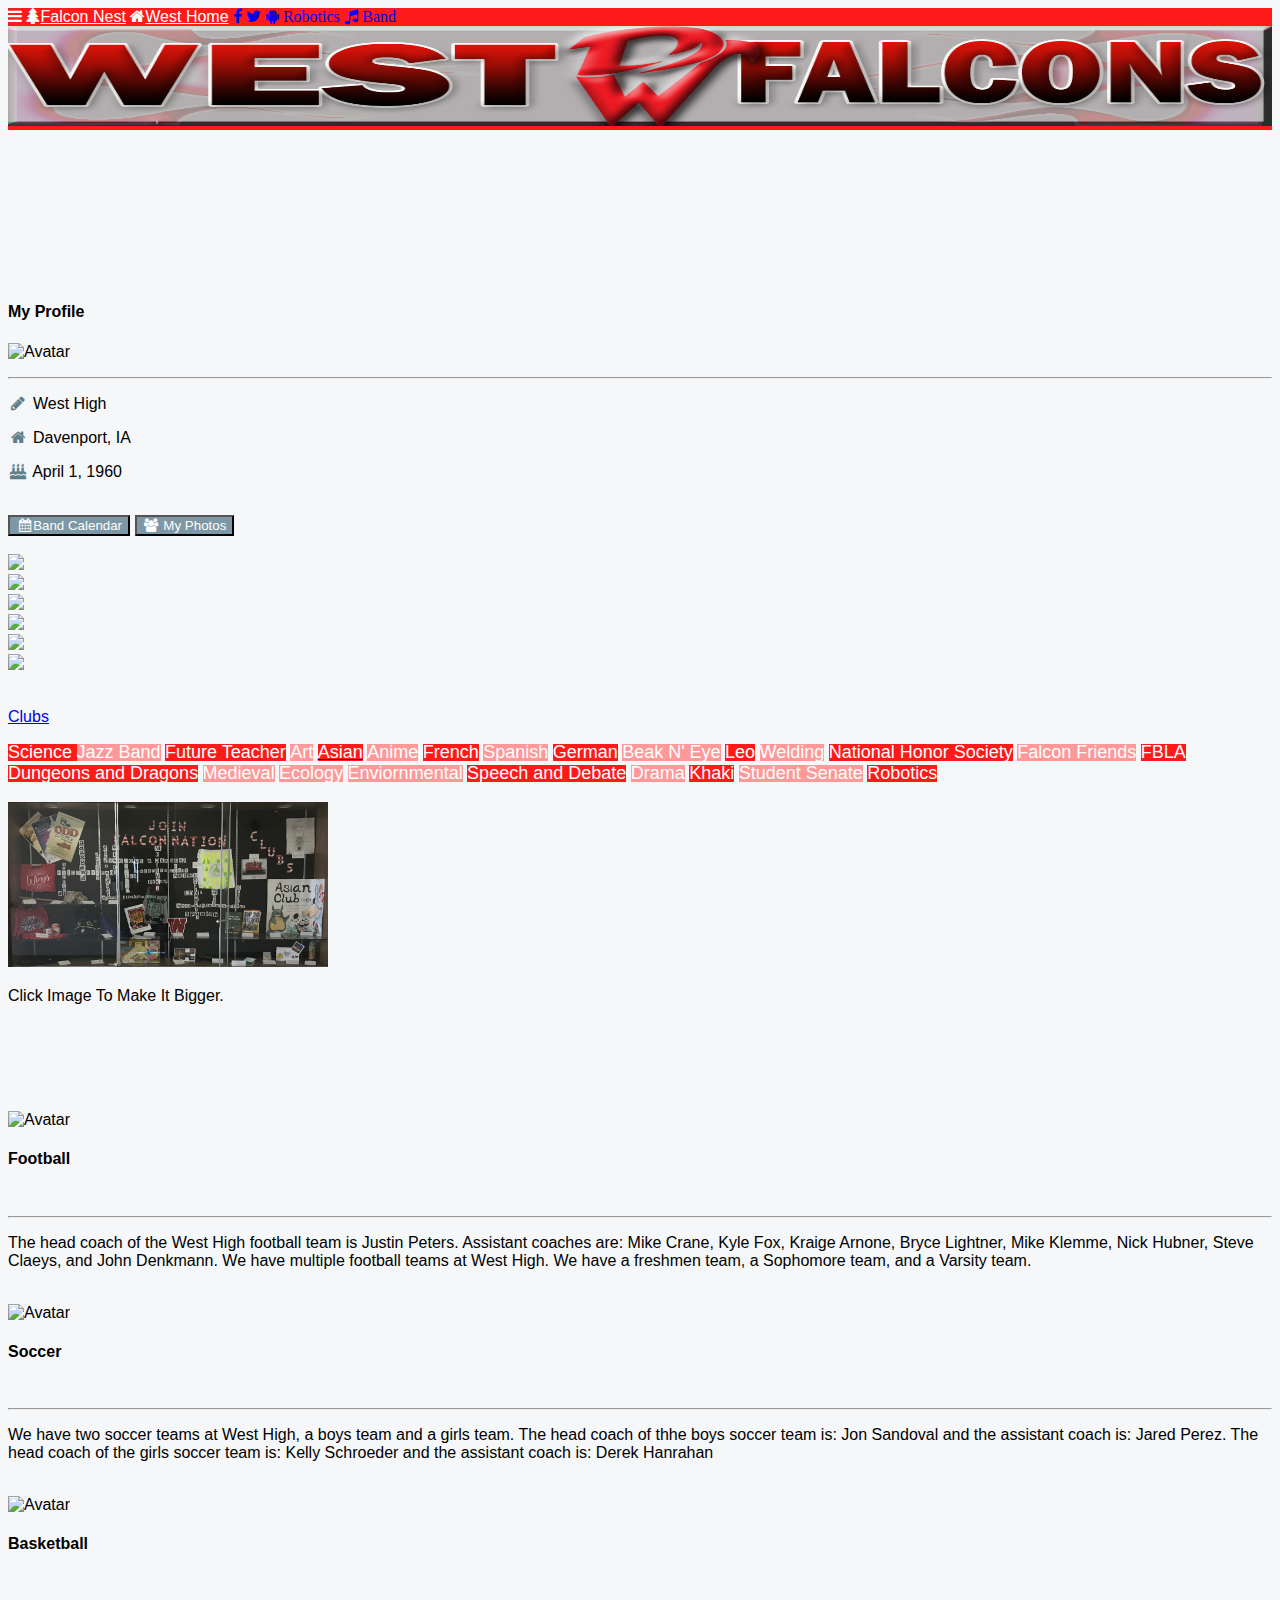
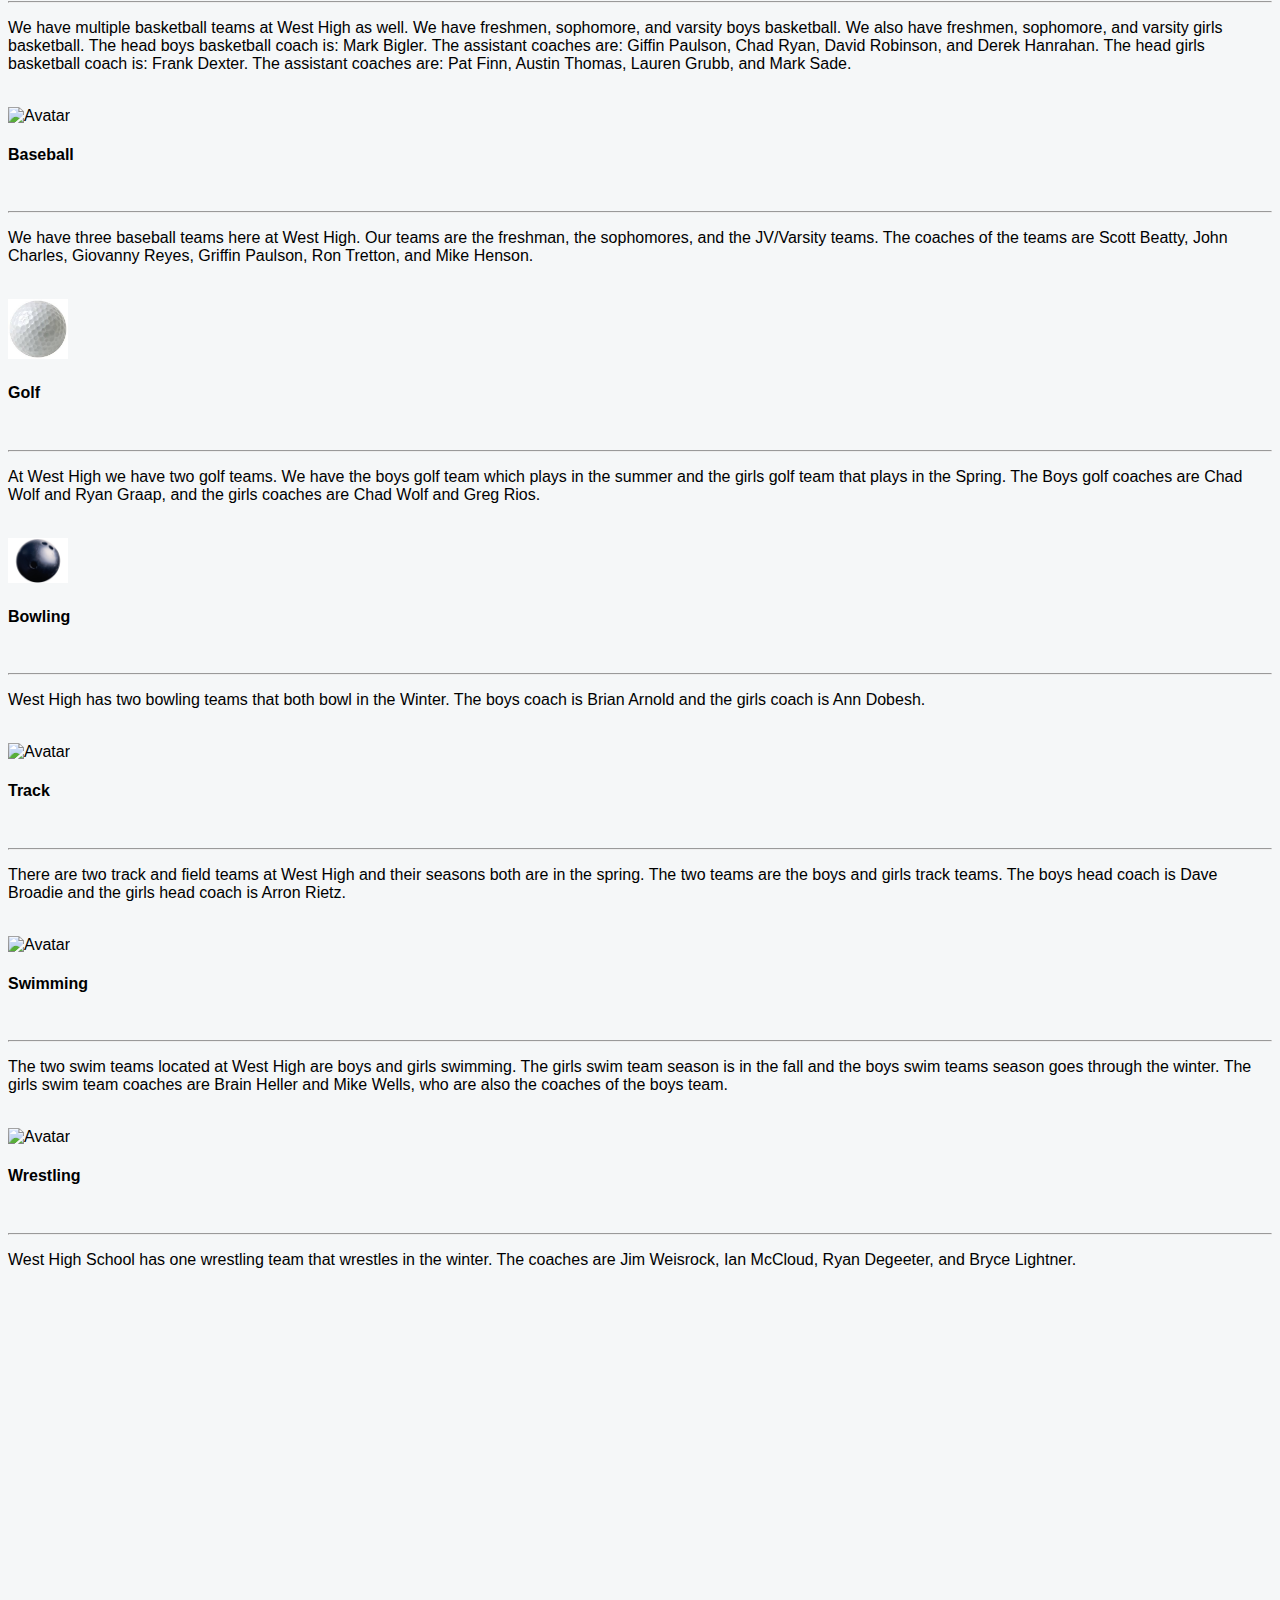
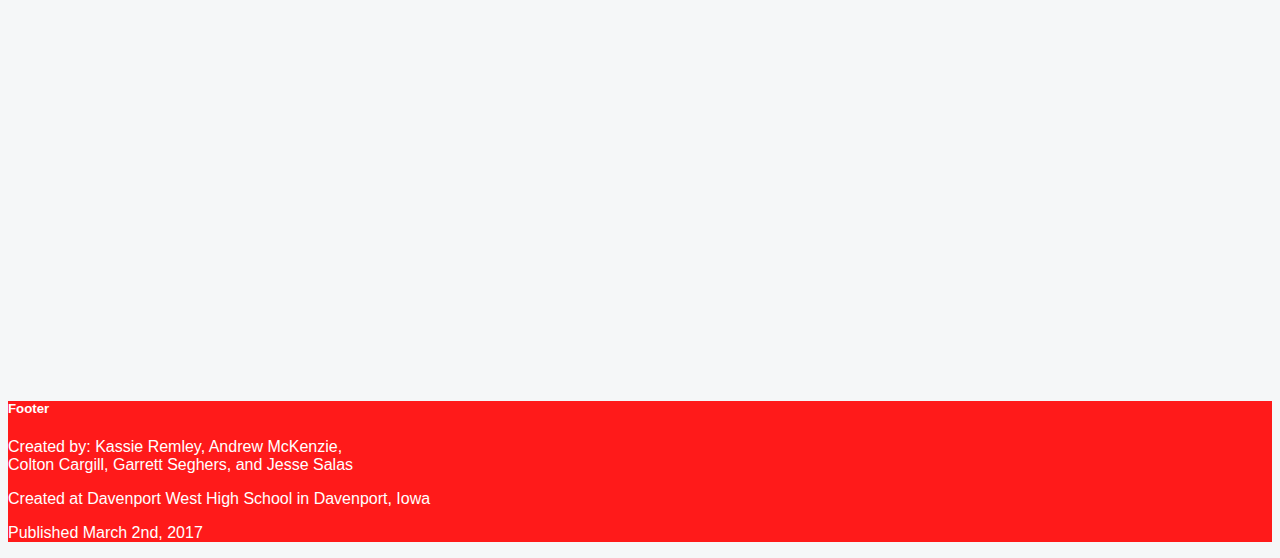
==== commit 53449f29: "finished twitter page" ====
--- a/index.html
+++ b/index.html
@@ -1,14 +1,16 @@
 <!DOCTYPE html>
+
 <html>
+
 <title>West High Social Media</title>
 <meta charset="UTF-8">
 <meta name="viewport" content="width=device-width, initial-scale=1">
+<head>
 <link rel="stylesheet" href="https://www.w3schools.com/lib/w3.css">
 <link rel="stylesheet" href="https://cdnjs.cloudflare.com/ajax/libs/font-awesome/4.7.0/css/font-awesome.min.css">
-<head>
-  <link rel="stylesheet" type="text/css" href="index.css">
+<link rel="icon" href="http://www.davenportschools.org/west/files/2016/05/cropped-Picture2-2-32x32.png" sizes="32x32" />
+<link rel="stylesheet" type="text/css" href="index.css">
 </head>
-
 <body class="w3-theme-l5">
 
 <!-- Navbar -->
@@ -17,23 +19,18 @@
   <a class="w3-bar-item w3-button w3-hide-medium w3-hide-large w3-opennav w3-right w3-padding-large w3-hover-white w3-large w3-theme-d2" href="javascript:void(0);" onclick="openNav()"><i class="fa fa-bars"></i></a>
   <a href="index.html" class="w3-bar-item w3-button w3-padding-large w3-theme-d4"><i class="fa fa-tree w3-margin-right"></i>Falcon Nest</a>
   <a href="http://www.davenportschools.org/west/" class="w3-bar-item w3-button w3-padding-large w3-theme-d3"><i class="fa fa-home w3-margin-right"></i>West Home</a>
-  <a href="file:///C:/Users/gs116814/Desktop/GitHub%20Repository/socialMedia/facebook.html" class="w3-bar-item w3-button w3-hide-small w3-padding-large w3-hover-white" title="Facebook Feed"><i class="fa fa-facebook"></i></a>
-  <a href="#" class="w3-bar-item w3-button w3-hide-small w3-padding-large w3-hover-white" title="Instagram Feed"><i class="fa fa-instagram"></i></a>
-  <a href="#" class="w3-bar-item w3-button w3-hide-small w3-padding-large w3-hover-white" title="Twitter Feed"><i class="fa fa-twitter"></i></a>
-  <a href="https://disruptiveinnovation6317.github.io/DisruptiveInnovation6317/index.html" class="w3-bar-item w3-button w3-hide-small w3-padding-large w3-hover-white" title="Robotics Feed"><i class="fa fa-android"> Robotics</i></a>
-  <a href="#" class="w3-bar-item w3-button w3-hide-small w3-padding-large w3-hover-white" title="Band Feed"><i class="fa fa-music"> Band</i></a>
-  <a href="https://docs.google.com/document/d/1LTYxumuklcprzpd7jAIZXSKziYvqQXcDhWQDw6Y8-1A/edit" class="w3-bar-item w3-button w3-hide-small w3-padding-large w3-hover-white" title="Docs"><i class="fa fa-file"> Go to this docs after you are done for the day!</i></a>
-
+  <a href="facebook.html" class="w3-bar-item w3-button w3-hide-small w3-padding-large w3-hover-white" title="Facebook Feed"><i class="fa fa-facebook"></i></a>
+  <a href="twitter.html" class="w3-bar-item w3-button w3-hide-small w3-padding-large w3-hover-white" title="Twitter Feed"><i class="fa fa-twitter"></i></a>
+  <a href="index.html" class="w3-bar-item w3-button w3-hide-small w3-padding-large w3-hover-white" title="Robotics Feed"><i class="fa fa-android"> Robotics</i></a>
+  <a href="band.html" class="w3-bar-item w3-button w3-hide-small w3-padding-large w3-hover-white" title="Band Feed"><i class="fa fa-music"> Band</i></a>
+
+<img src="images/west.jpg" alt="west banner" height="100px"width="100%">
 
  </div>
 </div>
 
 <!-- Navbar on small screens -->
-<div id="navDemo" class="w3-navblock w3-theme-d2 w3-large w3-hide w3-hide-large w3-hide-medium w3-top" style="margin-top:51px">
-  <a class="w3-padding-large" href="#">Link 1</a>
-  <a class="w3-padding-large" href="#">Link 2</a>
-  <a class="w3-padding-large" href="#">Link 3</a>
-</div>
+
 
 <!-- Page Container -->
 <div class="w3-container w3-content" style="max-width:1400px;margin-top:80px">
@@ -44,6 +41,10 @@
       <!-- Profile -->
       <div class="w3-card-2 w3-round w3-white">
         <div class="w3-container">
+          <br>
+          <br>
+          <br>
+          <br>
          <h4 class="w3-center">My Profile</h4>
          <p class="w3-center"><img src="images/Westlogo.gif" class="w3-circle" style="height:106px;width:106px" alt="Avatar"></p>
          <hr>
@@ -57,6 +58,7 @@
       <!-- Accordion -->
       <div class="w3-card-2 w3-round">
         <div class="w3-white">
+
           <button onclick="window.open('https://calendar.google.com/calendar/embed?src=davenport.k12.ia.us_406nml3nbbrlrmad6a3defcp0s%40group.calendar.google.com&ctz=America/Chicago')" class="w3-btn-block w3-theme-l1 w3-left-align"><i class="fa fa-calendar fa-fw w3-margin-right"></i>Band Calendar</button>
 
           <button onclick="myFunction('Demo3')" class="w3-btn-block w3-theme-l1 w3-left-align"><i class="fa fa-users fa-fw w3-margin-right"></i> My Photos</button>
@@ -119,8 +121,10 @@
             <span class="w3-tag w3-small w3-theme-d1"><font size ="4">Student Senate</font></span>
             <span class="w3-tag w3-small w3-theme-d6"><font size ="4">Robotics</font></span>
           <br></br>
-          <img src="images/FullSizeRender.jpg" alt="Clubs" width="320px";height"300px">
-
+
+          <!-- Click image to make it bigger. -->
+          <img src="images/FullSizeRender.jpg" alt="Clubs" width="320px";height"300px" onclick="window.open('file:///C:/Users/am312792/Desktop/Git%20Repository/socialMedia/images/FullSizeRender.jpg')">
+          <p>Click Image To Make It Bigger.</p>
 
         </div>
       </div>
@@ -129,14 +133,17 @@
 
     <!-- Middle Column -->
     <div class="w3-col m7">
-
+      <br>
+      <br>
+      <br>
+      <br>
       <div class="w3-container w3-card-2 w3-white w3-round w3-margin"><br>
         <img src="images/Football.jpg" alt="Avatar" class="w3-left w3-circle w3-margin-right" style="width:60px">
-        <span class="w3-right w3-opacity">1 min</span>
+        <span class="w3-right w3-opacity"></span>
         <h4>Football</h4><br>
         <hr class="w3-clear">
-        <p> The head coach of thee West High football team is Justin Peters. Assistant coaches are: Mike Crane, Kyle Fox, Kraige Arnone, Bryce Lightner,
-Mike Klemme, Nick Hubner,  Steve Claeys, and John Denkmann. We have multiple football teams at West High. We have a freshmen team, a Sophomore team, and a Varsity team.</p>
+        <p> The head coach of the West High football team is Justin Peters. Assistant coaches are: Mike Crane, Kyle Fox, Kraige Arnone, Bryce Lightner,
+Mike Klemme, Nick Hubner,  Steve Claeys, and John Denkmann. We have multiple football teams at West High. We have a freshmen team, a Sophomore team, and a Varsity team. </p>
           <div class="w3-row-padding" style="margin:0 -16px">
             <div class="w3-half">
 
@@ -150,16 +157,16 @@
 
       <div class="w3-container w3-card-2 w3-white w3-round w3-margin"><br>
         <img src="images/Soccerball.png" alt="Avatar" class="w3-left w3-circle w3-margin-right" style="width:60px">
-        <span class="w3-right w3-opacity">16 min</span>
+        <span class="w3-right w3-opacity"></span>
         <h4>Soccer</h4><br>
         <hr class="w3-clear">
-        <p>We have two soccer teams at West High a Boys team and a Girls team. The head coach of thhe boys soccer team is: Jon Sandoval and the assistant coach is: Jared Perez. The head coach of the girls soccer team is: Kelly Schroeder and the assistant coach is: Derek Hanrahan</p>
+        <p>We have two soccer teams at West High, a boys team and a girls team. The head coach of thhe boys soccer team is: Jon Sandoval and the assistant coach is: Jared Perez. The head coach of the girls soccer team is: Kelly Schroeder and the assistant coach is: Derek Hanrahan</p>
 
       </div>
 
       <div class="w3-container w3-card-2 w3-white w3-round w3-margin"><br>
         <img src="images/Basketball.jpg" alt="Avatar" class="w3-left w3-circle w3-margin-right" style="width:60px">
-        <span class="w3-right w3-opacity">32 min</span>
+        <span class="w3-right w3-opacity"></span>
         <h4>Basketball</h4><br>
         <hr class="w3-clear">
 
@@ -170,10 +177,55 @@
 
       <div class="w3-container w3-card-2 w3-white w3-round w3-margin"><br>
         <img src="images/Baseball.jpg" alt="Avatar" class="w3-left w3-circle w3-margin-right" style="width:60px">
-        <span class="w3-right w3-opacity">32 min</span>
+        <span class="w3-right w3-opacity"></span>
         <h4>Baseball</h4><br>
         <hr class="w3-clear">
-        <p></p>
+        <p>We have three baseball teams here at West High. Our teams are the freshman, the sophomores, and the JV/Varsity teams. The coaches of the teams are Scott Beatty, John Charles, Giovanny Reyes, Griffin Paulson, Ron Tretton, and Mike Henson.</p>
+
+      </div>
+
+      <div class="w3-container w3-card-2 w3-white w3-round w3-margin"><br>
+        <img src="images/golfball.jpg" alt="Avatar" class="w3-left w3-circle w3-margin-right" style="width:60px">
+        <span class="w3-right w3-opacity"></span>
+        <h4>Golf</h4><br>
+        <hr class="w3-clear">
+        <p>At West High we have two golf teams. We have the boys golf team which plays in the summer and the girls golf team that plays in the Spring. The Boys golf coaches are Chad Wolf and Ryan Graap, and the girls coaches are Chad Wolf and Greg Rios.</p>
+
+      </div>
+
+      <div class="w3-container w3-card-2 w3-white w3-round w3-margin"><br>
+        <img src="images/bowlingball.jpg" alt="Avatar" class="w3-left w3-circle w3-margin-right" style="width:60px">
+        <span class="w3-right w3-opacity"></span>
+        <h4>Bowling</h4><br>
+        <hr class="w3-clear">
+        <p>West High has two bowling teams that both bowl in the Winter. The boys coach is Brian Arnold and the girls coach is Ann Dobesh.</p>
+
+      </div>
+
+      <div class="w3-container w3-card-2 w3-white w3-round w3-margin"><br>
+        <img src="images/track3.jpg" alt="Avatar" class="w3-left w3-circle w3-margin-right" style="width:70px">
+        <span class="w3-right w3-opacity"></span>
+        <h4>Track</h4><br>
+        <hr class="w3-clear">
+        <p>There are two track and field teams at West High and their seasons both are in the spring. The two teams are the boys and girls track teams. The boys head coach is Dave Broadie and the girls head coach is Arron Rietz.</p>
+
+      </div>
+
+      <div class="w3-container w3-card-2 w3-white w3-round w3-margin"><br>
+        <img src="images/swim.jpg" alt="Avatar" class="w3-left w3-circle w3-margin-right" style="width:70px">
+        <span class="w3-right w3-opacity"></span>
+        <h4>Swimming</h4><br>
+        <hr class="w3-clear">
+        <p>The two swim teams located at West High are boys and girls swimming. The girls swim team season is in the fall and the boys swim teams season goes through the winter. The girls swim team coaches are Brain Heller and Mike Wells, who are also the coaches of the boys team.</p>
+
+      </div>
+
+      <div class="w3-container w3-card-2 w3-white w3-round w3-margin"><br>
+        <img src="images/wrestling3.jpg" alt="Avatar" class="w3-left w3-circle w3-margin-right" style="width:70px">
+        <span class="w3-right w3-opacity"></span>
+        <h4>Wrestling</h4><br>
+        <hr class="w3-clear">
+        <p>West High School has one wrestling team that wrestles in the winter. The coaches are  Jim Weisrock, Ian McCloud, Ryan Degeeter, and Bryce Lightner.</p>
 
       </div>
 
@@ -185,6 +237,10 @@
 
 
       <div class="w3-card-2 w3-round w3-white w3-center">
+        <br>
+        <br>
+        <br>
+        <br>
       <iframe src="https://calendar.google.com/calendar/embed?showNav=0&amp;showDate=0&amp;showTabs=0&amp;showTz=0&amp;mode=AGENDA&amp;height=600&amp;wkst=1&amp;bgcolor=%23ffffff&amp;src=davenport.k12.ia.us_4gqaiqd6bugjhsim0q4snehcl8%40group.calendar.google.com&amp;color=%23711616&amp;ctz=America%2FChicago" style="border-width:0" width="250" height="600" frameborder="0" scrolling="no"></iframe>
       </div>
 
@@ -201,6 +257,13 @@
 <!-- Footer -->
 <footer class="w3-container w3-theme-d3 w3-padding-16">
   <h5>Footer</h5>
+  <p> Created by: Kassie Remley, Andrew McKenzie,
+  </br>
+    Colton Cargill, Garrett Seghers, and Jesse Salas</p>
+  <p> Created at Davenport West High School in Davenport, Iowa
+  <p> Published March 2nd, 2017</p>
+
+
 </footer>
 
 
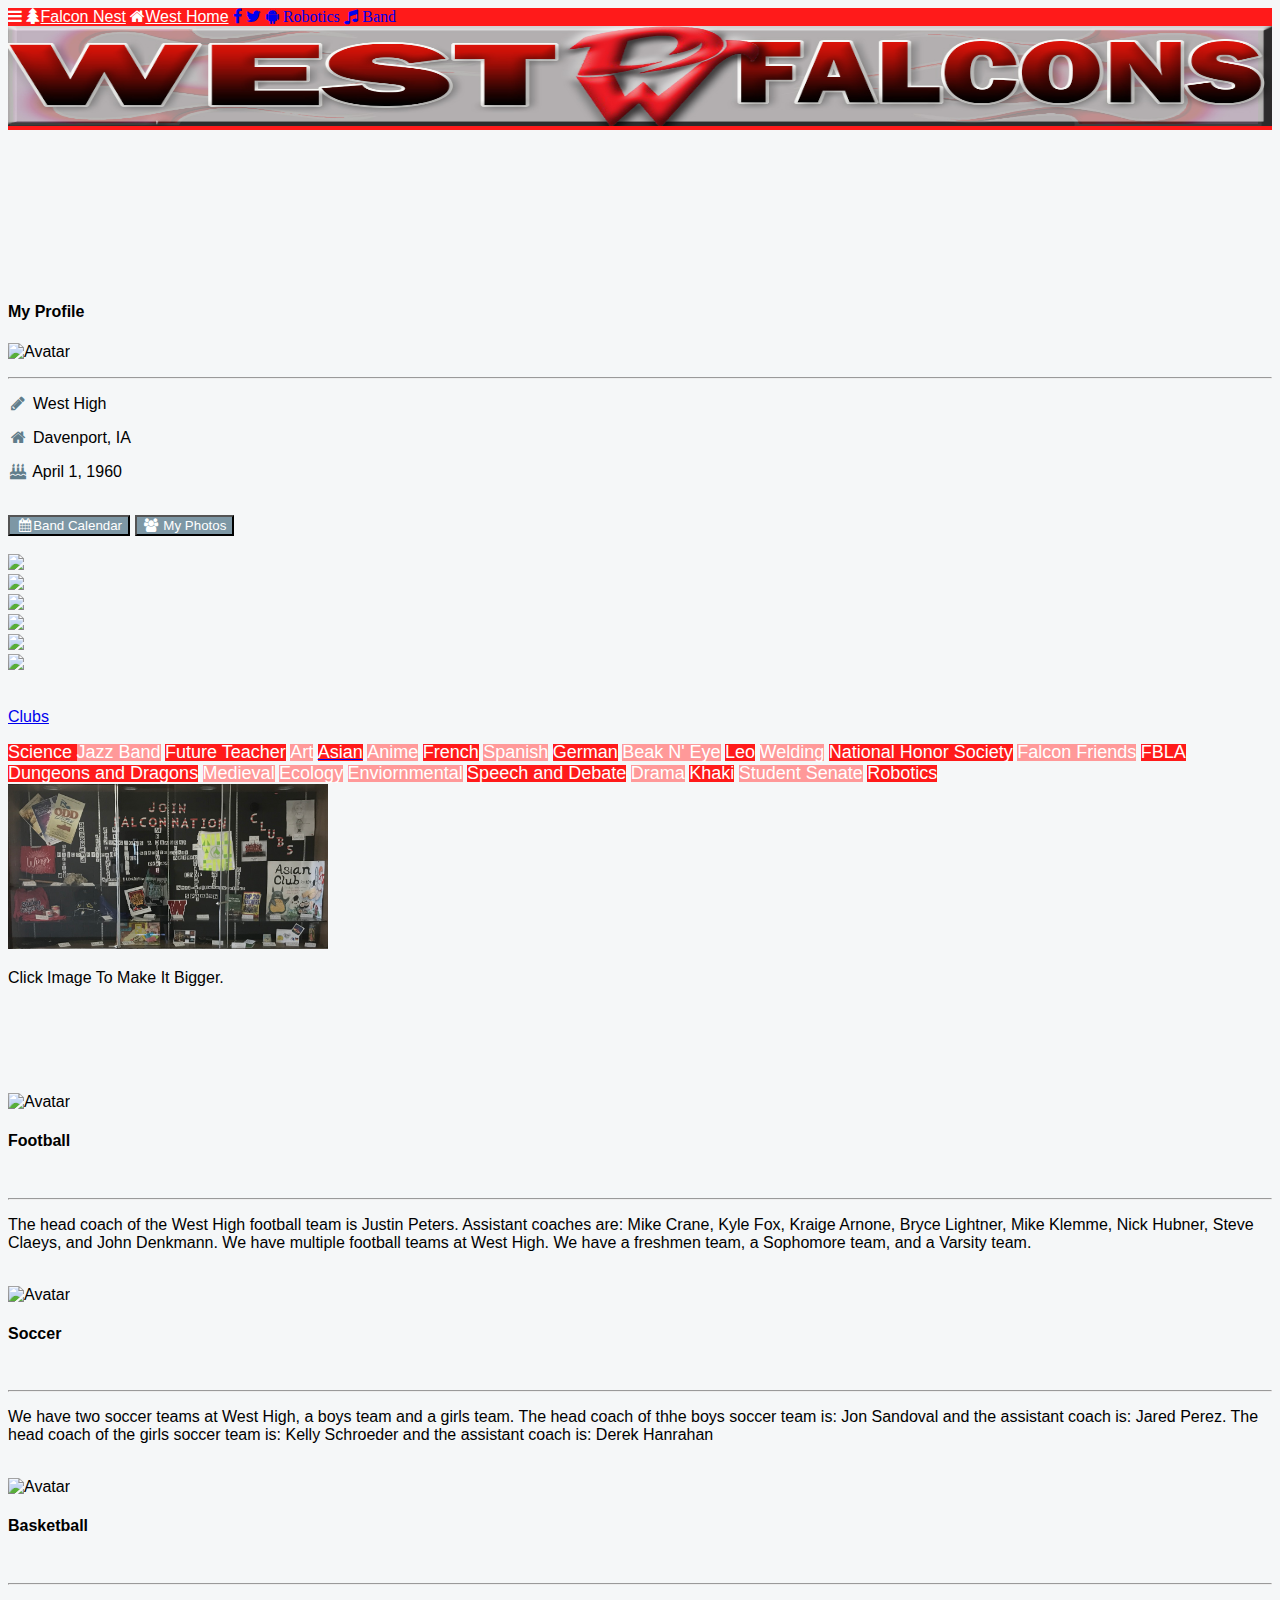
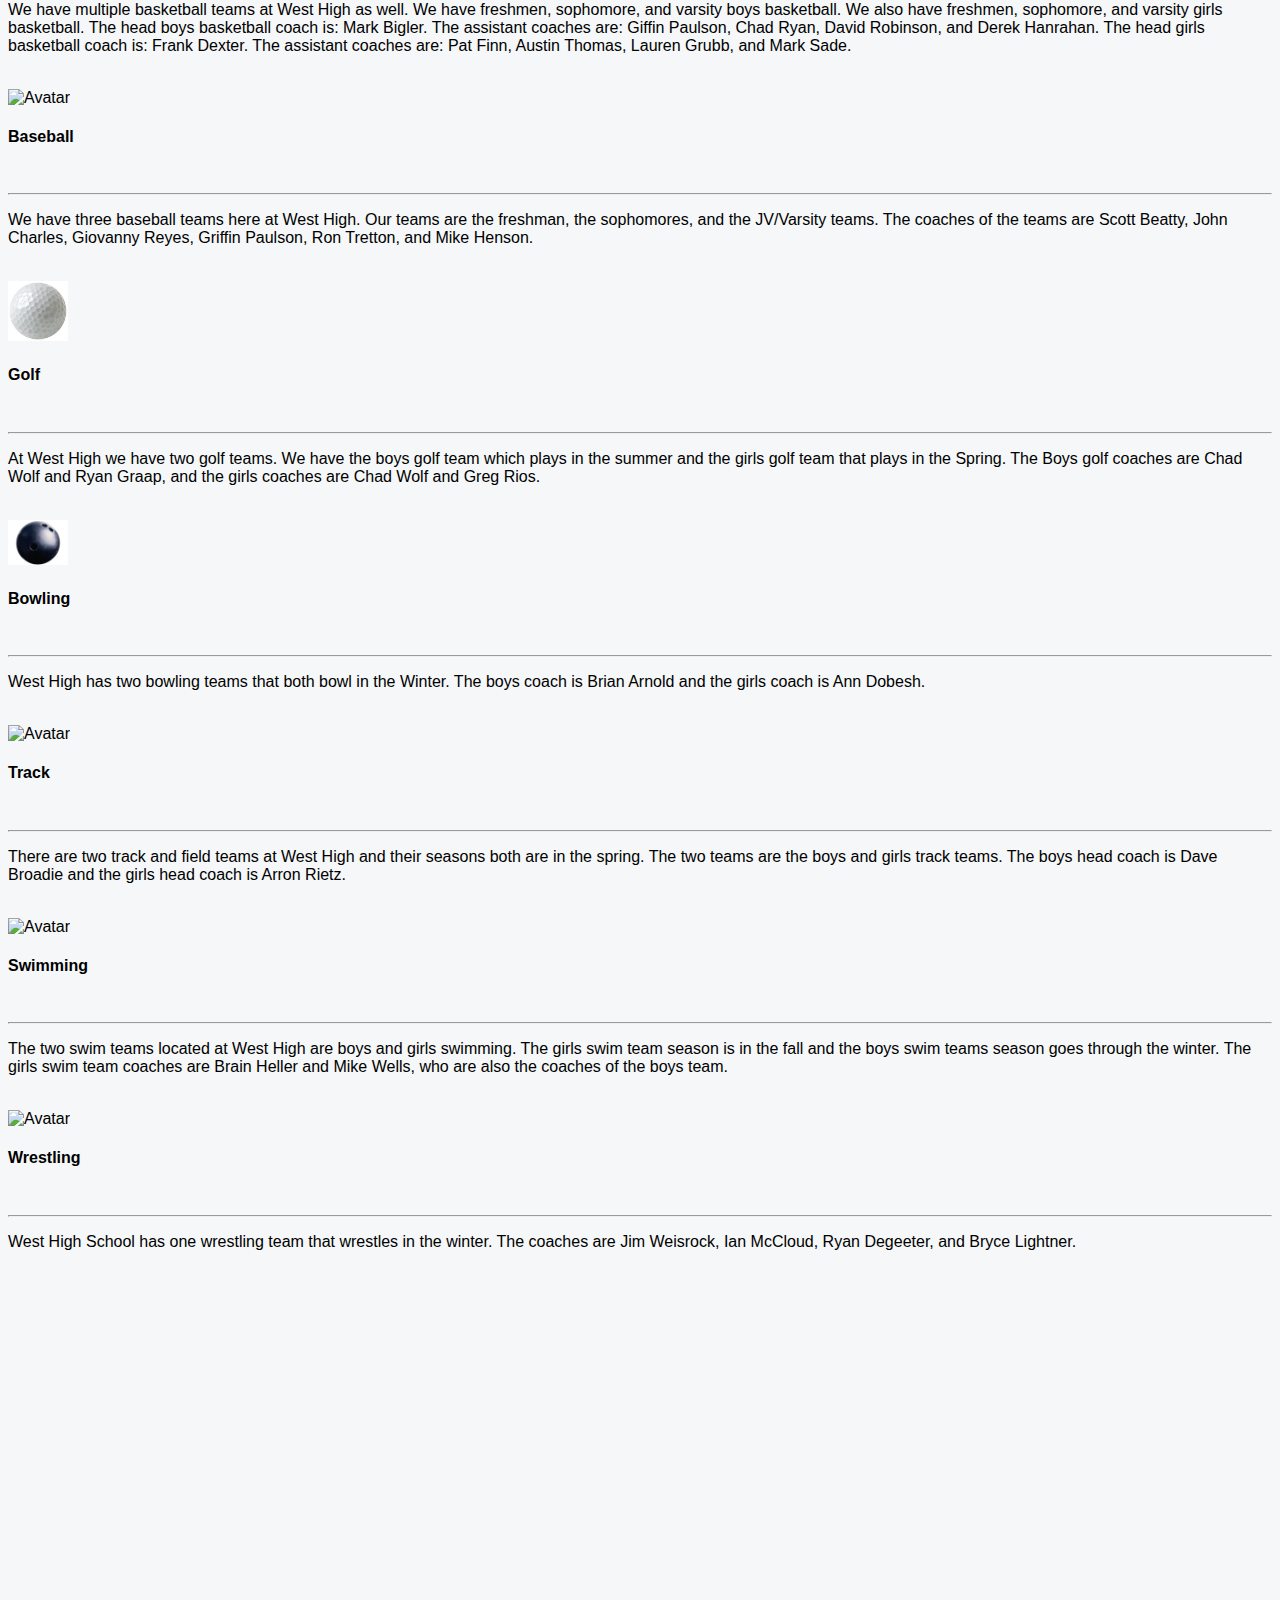
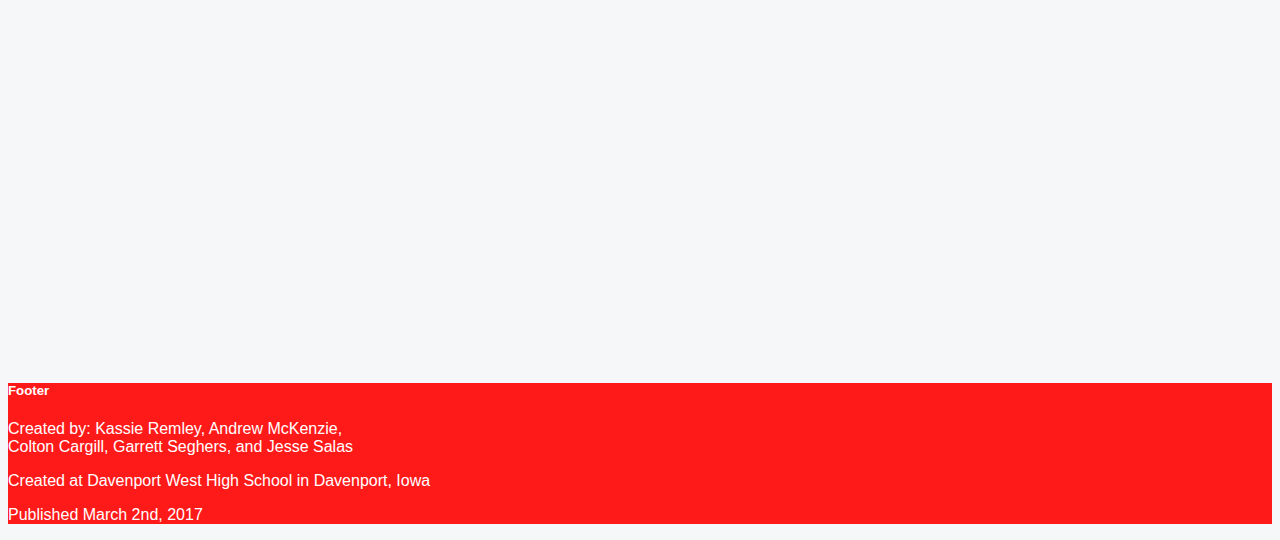
==== commit 9166569b: "Update index.html" ====
--- a/index.html
+++ b/index.html
@@ -120,7 +120,7 @@
             <span class="w3-tag w3-small w3-theme-d6"><font size ="4">Khaki</font></span>
             <span class="w3-tag w3-small w3-theme-d1"><font size ="4">Student Senate</font></span>
             <span class="w3-tag w3-small w3-theme-d6"><font size ="4">Robotics</font></span>
-          <br></br>
+          <br>
 
           <!-- Click image to make it bigger. -->
           <img src="images/FullSizeRender.jpg" alt="Clubs" width="320px";height"300px" onclick="window.open('file:///C:/Users/am312792/Desktop/Git%20Repository/socialMedia/images/FullSizeRender.jpg')">
